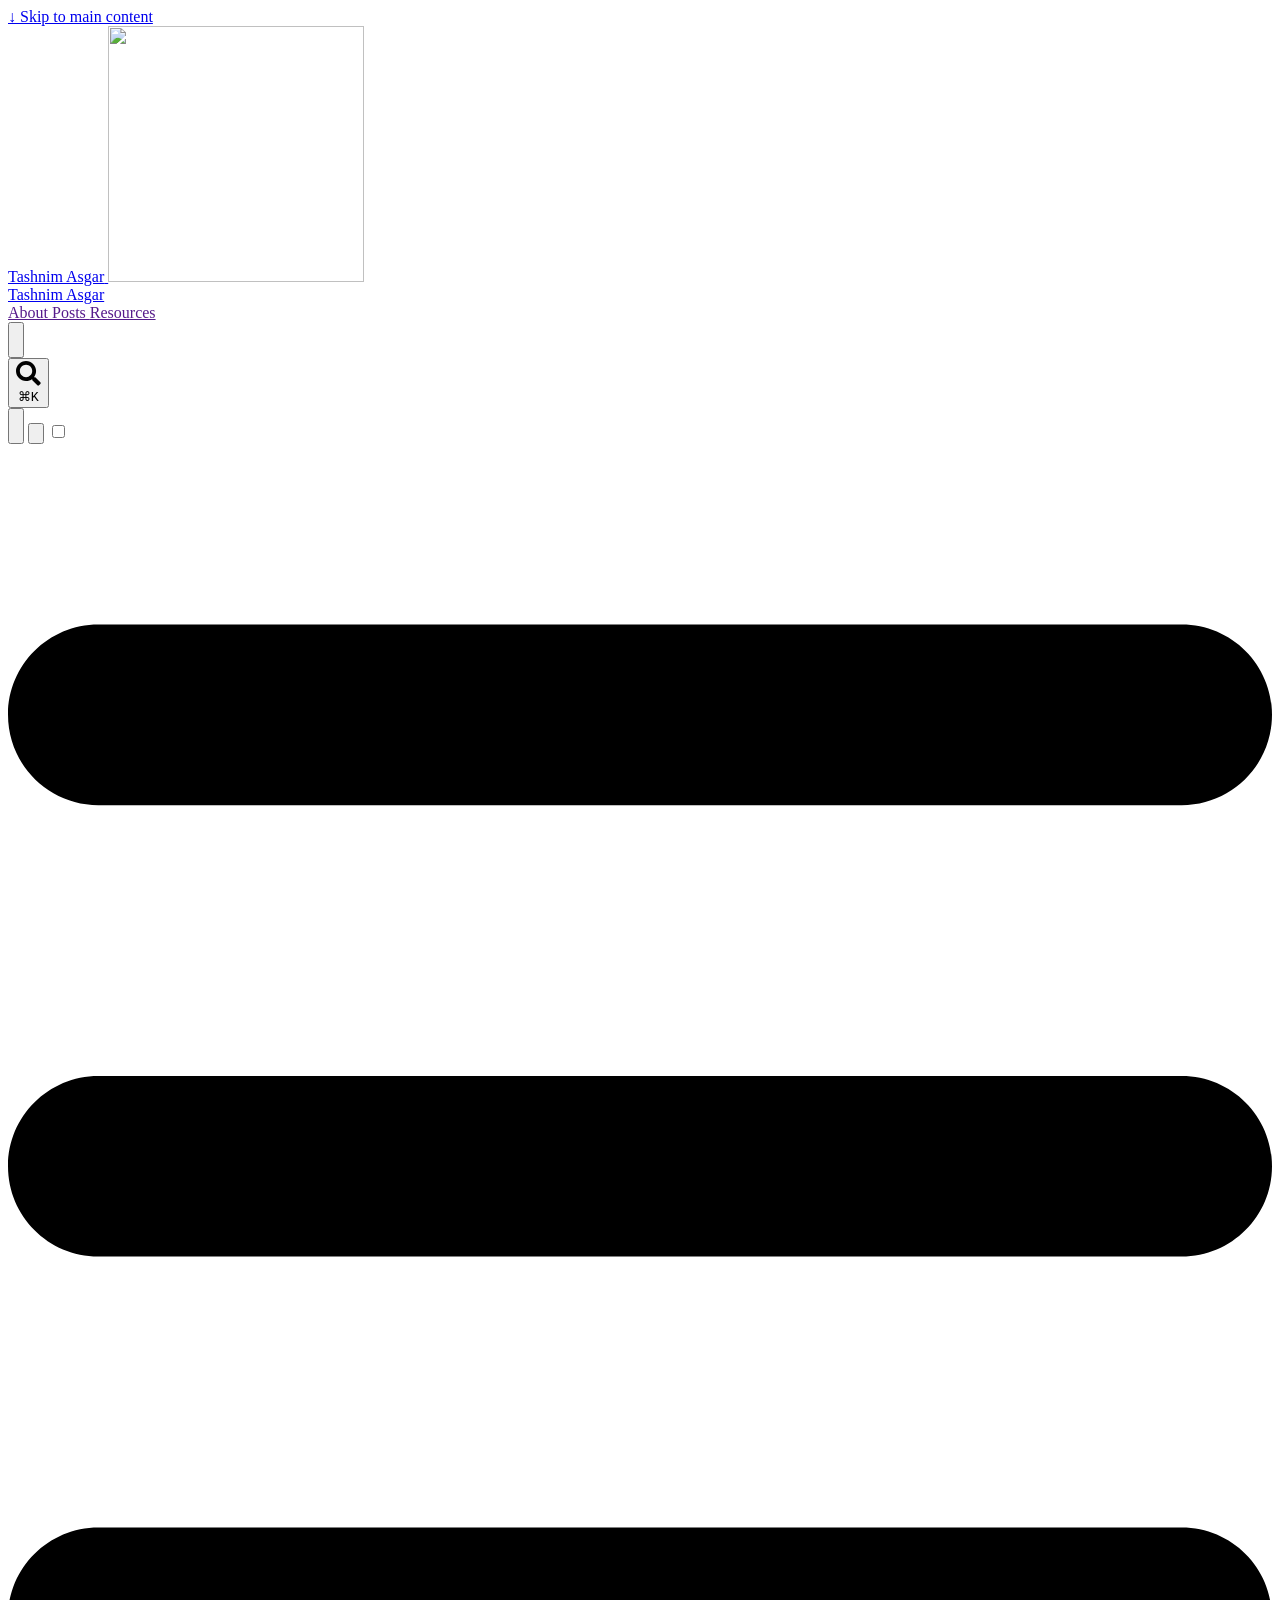
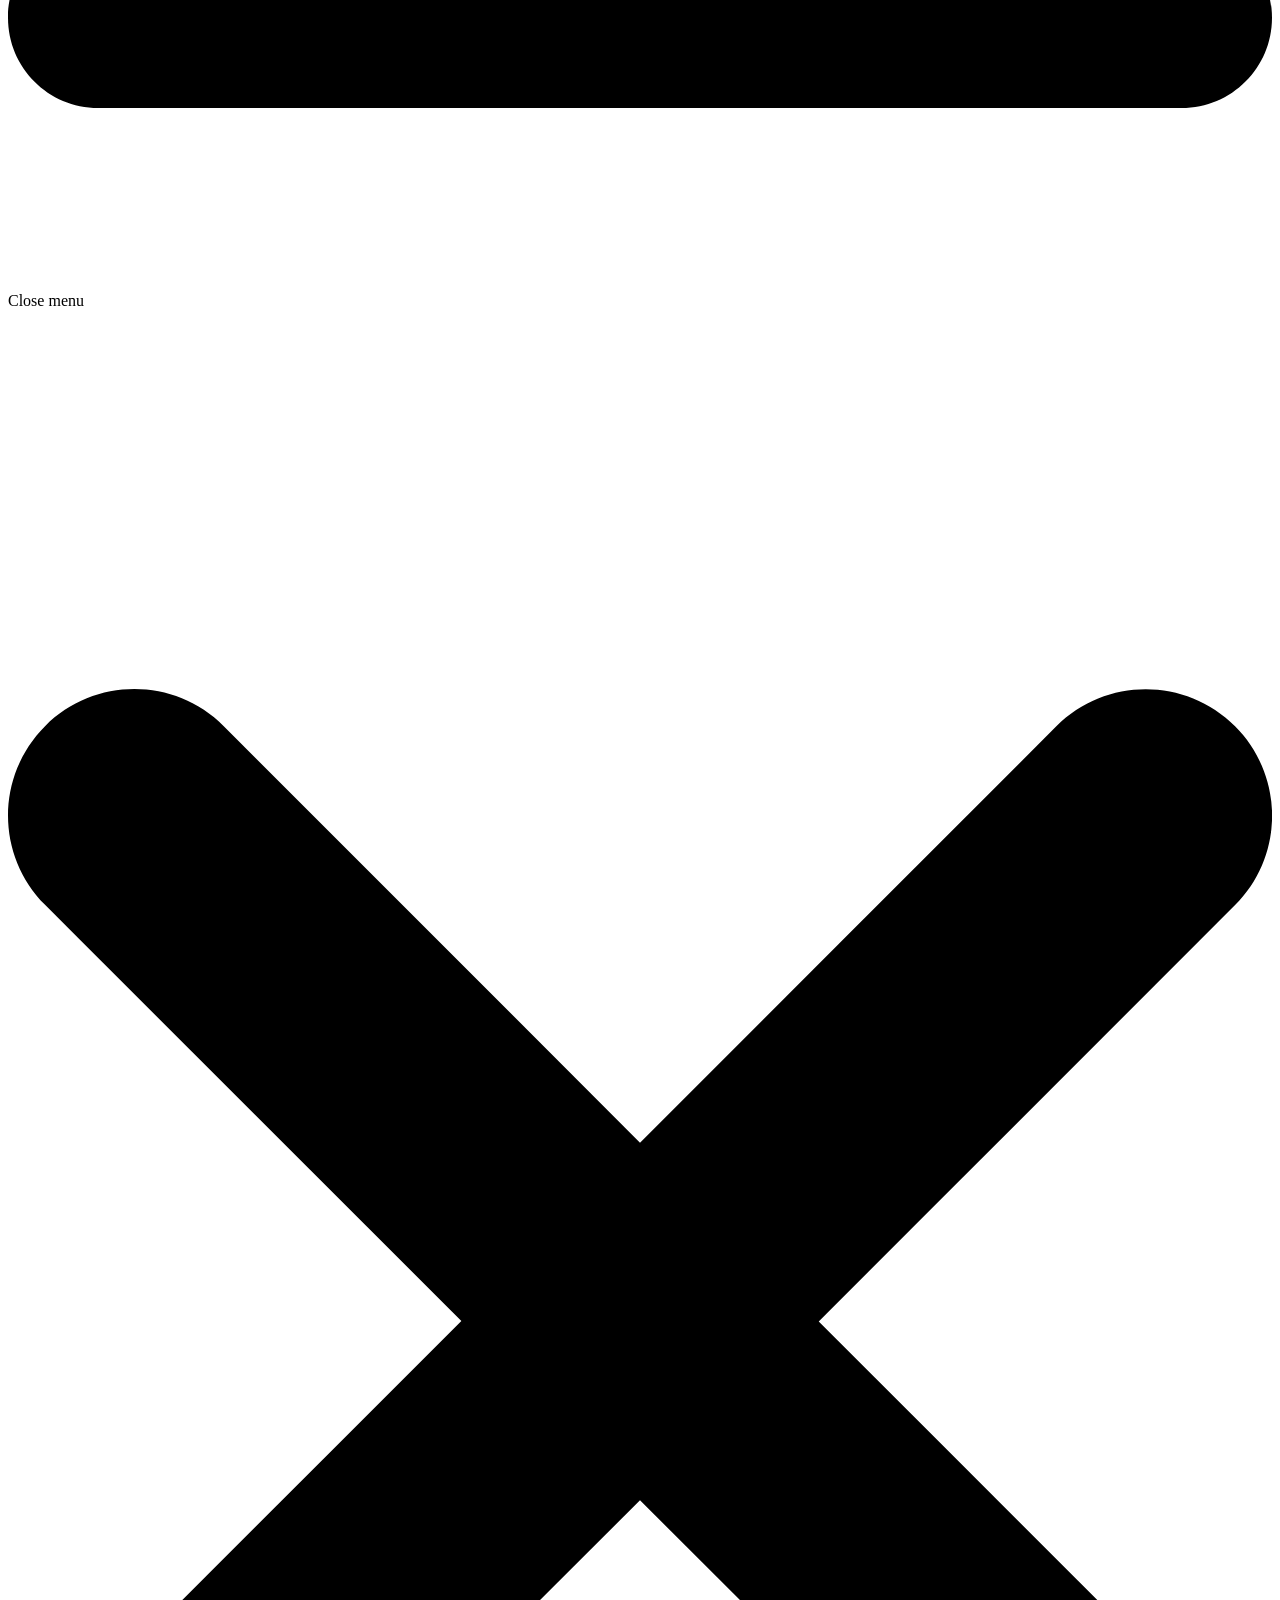
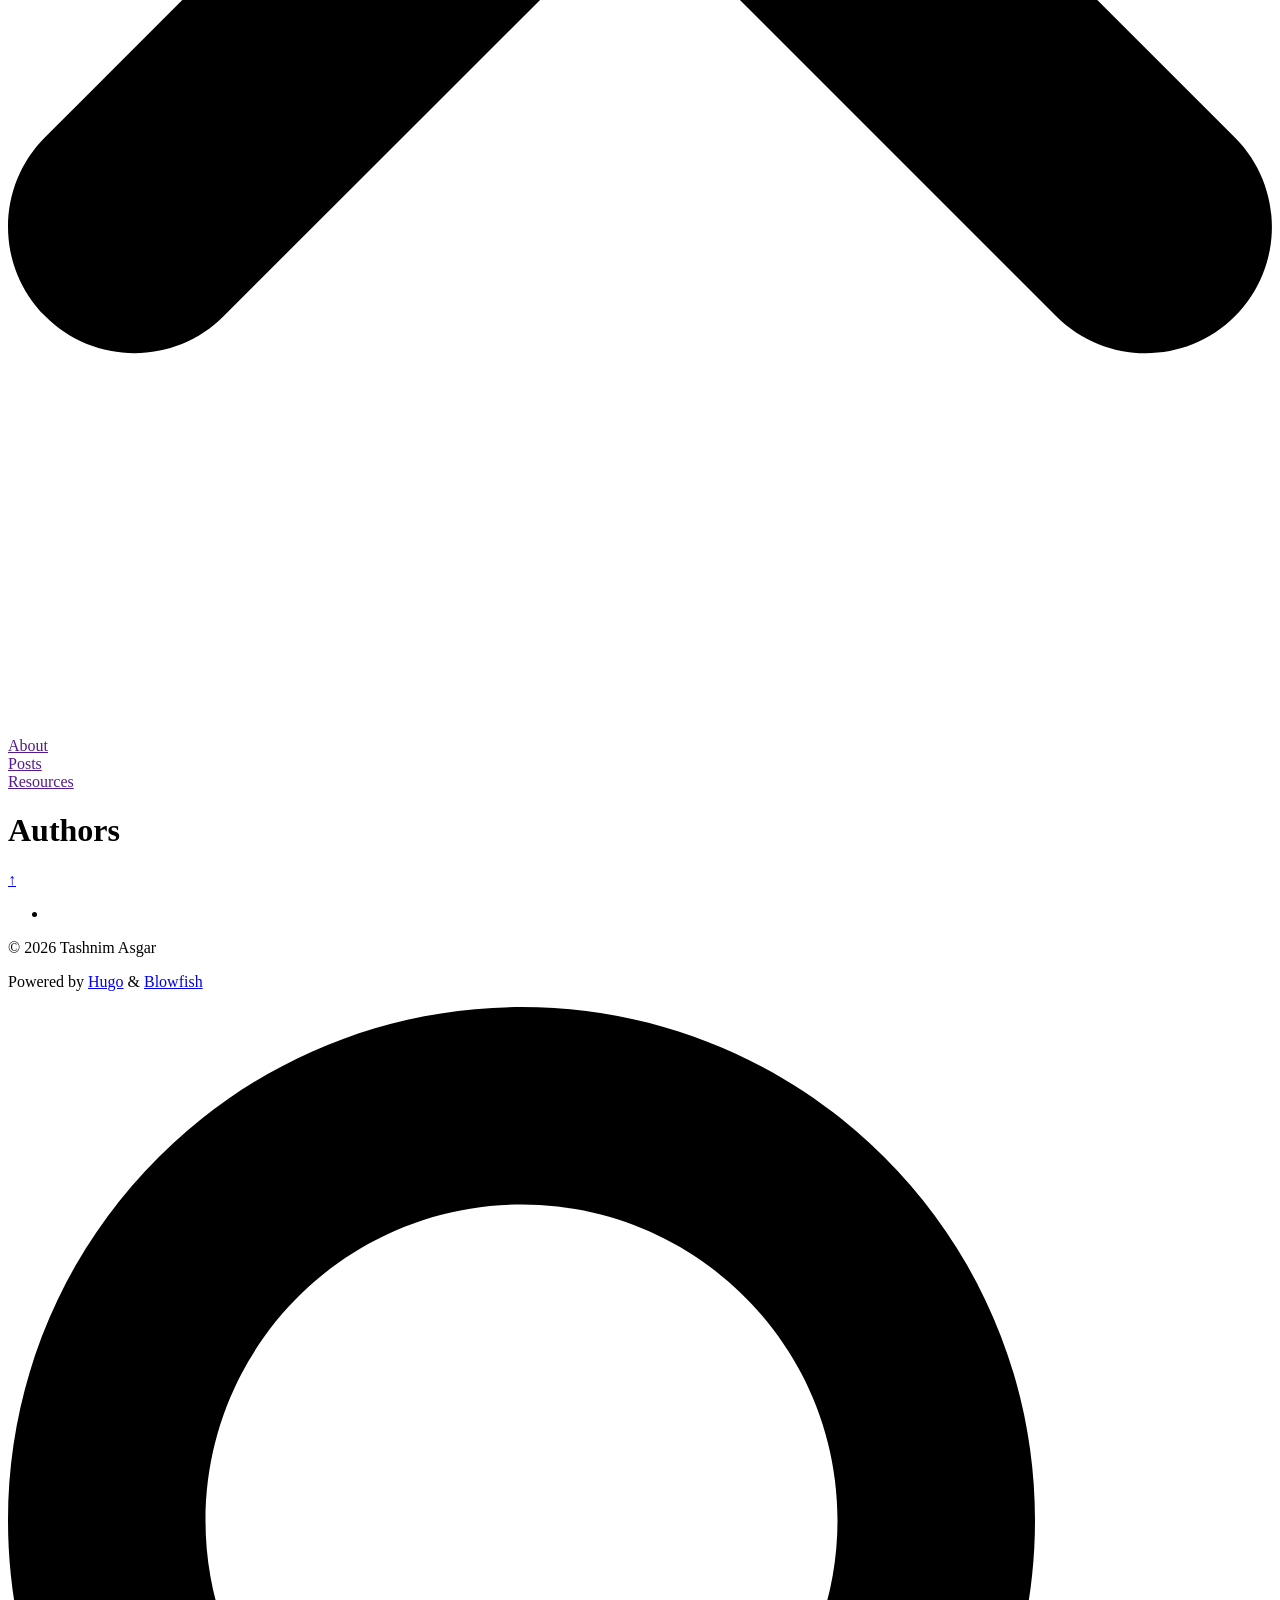
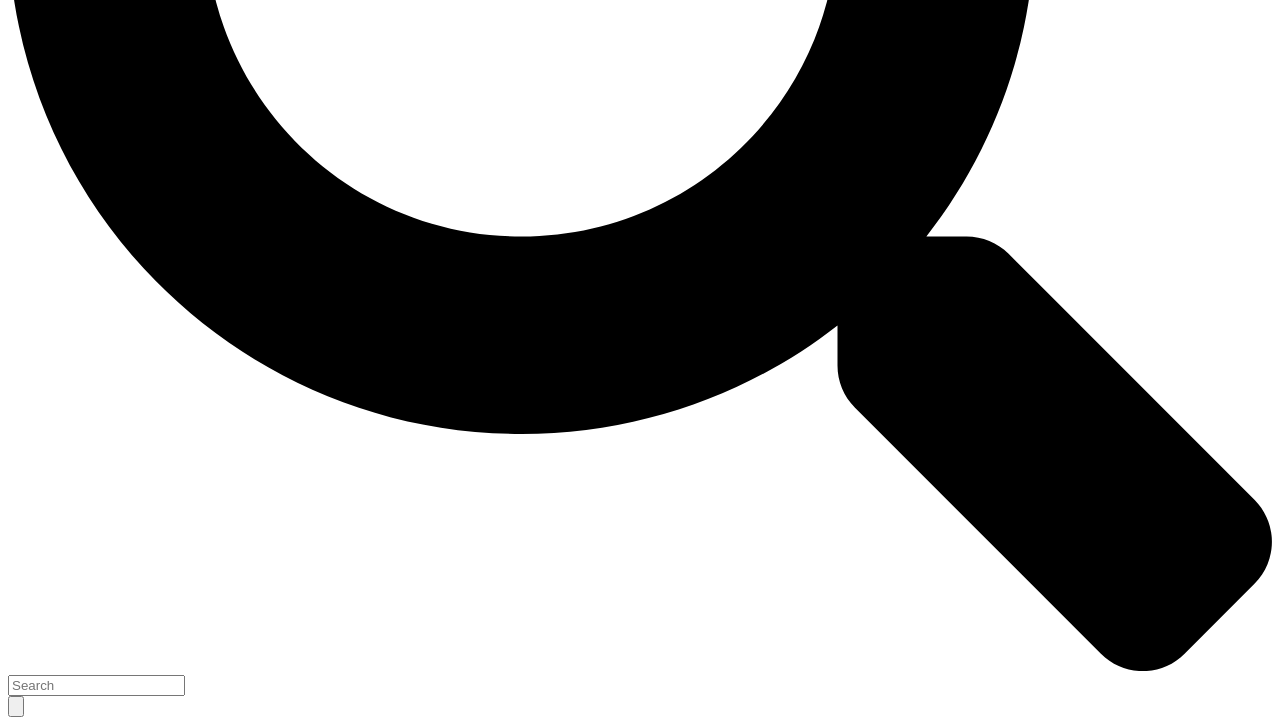
==== public/authors/index.html @ bffee52d "Initial setup of the site: www.asgar.net" ====
<!doctype html>
<html
  lang="en"
  dir="ltr"
  class="scroll-smooth"
  data-default-appearance="light"
  data-auto-appearance="true"><head><script src="/livereload.js?mindelay=10&amp;v=2&amp;port=57015&amp;path=livereload" data-no-instant defer></script>
  <meta charset="utf-8">
  
    <meta http-equiv="content-language" content="en">
  
  <meta name="viewport" content="width=device-width, initial-scale=1.0">
  <meta http-equiv="X-UA-Compatible" content="ie=edge">
  <meta name="theme-color">

  
  
    <title>Authors &middot; Tashnim Asgar</title>
    <meta name="title" content="Authors &middot; Tashnim Asgar">
  

  
  
  
  
  
    
  
    
  
    
  
  
  
  
  
  <link rel="canonical" href="http://localhost:57015/authors/">
  
  
    
      <link rel="alternate" type="application/rss+xml" href="/authors/index.xml" title="Tashnim Asgar" />
  
  

  
  
    <meta name="author" content="Tashnim Asgar">
  
  
    
      
        
          <link href="https://github.com/lanceterminal" rel="me">
        
      
    
      
        
          <link href="https://www.linkedin.com/in/asgartashnim/" rel="me">
        
      
    
  

  
  <meta property="og:url" content="http://localhost:57015/authors/">
	<meta property="og:site_name" content="Tashnim Asgar">
	<meta property="og:title" content="Authors">
	<meta property="og:locale" content="en">
	<meta property="og:type" content="website">

  
	<meta name="twitter:card" content="summary">
	<meta name="twitter:title" content="Authors">

  
  
  
  
    
      
    
  
    
      
    
  
    
      
    
  
  
    
  

  
  
  
  
  
  

  

  
  
  
  
  
  
  
  
    
  
  
  <link
    type="text/css"
    rel="stylesheet"
    href="/css/main.bundle.min.9705fbd34e595aa5274e5f8e52e8b6067548aed8d5662669c95bfb05ed75c7c3616eeee23680f94c25dbd37599c9695ac215e537a6da65b940dbf1d0e810a97f.css"
    integrity="sha512-lwX7005ZWqUnTl&#43;OUui2BnVIrtjVZiZpyVv7Be11x8Nhbu7iNoD5TCXb03WZyWlawhXlN6baZblA2/HQ6BCpfw==">

  
  
  <script
    type="text/javascript"
    src="/js/appearance.min.d827e5b204d6cf55af942671d033d723d22453bbcc5332941900f53371af2bad42c41400a52e4461f65d453514a3c016c0c5bbec10c9d6d4f7510bfa80bd69a8.js"
    integrity="sha512-2CflsgTWz1WvlCZx0DPXI9IkU7vMUzKUGQD1M3GvK61CxBQApS5EYfZdRTUUo8AWwMW77BDJ1tT3UQv6gL1pqA=="></script>
  


  
  
  
  
  
  
    
    <script defer src="/lib/zoom/zoom.min.umd.a527109b68c082a70f3697716dd72a9d5aa8b545cf800cecbbc7399f2ca6f6e0ce3e431f2062b48bbfa47c9ea42822714060bef309be073f49b9c0e30d318d7b.js" integrity="sha512-pScQm2jAgqcPNpdxbdcqnVqotUXPgAzsu8c5nyym9uDOPkMfIGK0i7&#43;kfJ6kKCJxQGC&#43;8wm&#43;Bz9JucDjDTGNew=="></script>
    
    <script defer src="/js/medium-zoom.67b71ecf7eecce38673a92244d1ffd93edb5f1aeedd12e725d0f67fe901828fa3562f6a6d64ad290b36b7d7034b8ea16e63486d75d957bcf6a2732923e5d46e6.js" integrity="sha512-Z7cez37szjhnOpIkTR/9k&#43;218a7t0S5yXQ9n/pAYKPo1Yvam1krSkLNrfXA0uOoW5jSG112Ve89qJzKSPl1G5g=="></script>
  
  
  
  

  
  
  
    
  
  
    
    
    
  
  
    
  
  
  
  
  
  
  
    
    <script
      defer
      type="text/javascript"
      id="script-bundle"
      src="/js/main.bundle.min.17b3d3bbe00602f12ed247330588c186dd330147642a44a8aca5159f5905a7a6e0a70abb06315b581aef2c4f6d0e4d4bac82dbc1b0916818b057f9ad42c4aae6.js"
      integrity="sha512-F7PTu&#43;AGAvEu0kczBYjBht0zAUdkKkSorKUVn1kFp6bgpwq7BjFbWBrvLE9tDk1LrILbwbCRaBiwV/mtQsSq5g=="
      data-copy="Copy"
      data-copied="Copied"></script>
  

  
  
























  

  

  

  

  













  
  
    <link rel="apple-touch-icon" sizes="180x180" href="/apple-touch-icon.png">
    <link rel="icon" type="image/png" sizes="32x32" href="/favicon-32x32.png">
    <link rel="icon" type="image/png" sizes="16x16" href="/favicon-16x16.png">
    <link rel="manifest" href="/site.webmanifest">
  

  
  <script type="application/ld+json">
  [{
    "@context": "https://schema.org",
    "@type": "Article",
    "articleSection": "Authors",
    "name": "Authors",
    "headline": "Authors",
    
    "inLanguage": "en",
    "url" : "http://localhost:57015/authors/",
    "author" : {
      "@type": "Person",
      "name": "Tashnim Asgar",
      "image": "http://localhost:57015/asgart.png",
      "sameAs": ["https://github.com/lanceterminal", "https://www.linkedin.com/in/asgartashnim/"]
    },
    
    
    
    
    
    
    
    
    "mainEntityOfPage": "http://localhost:57015/authors/",
    "wordCount":  0 
  }]
  </script>



  
  

  
  

  
  

  
  
</head>













  
    
  






  
  <body class="flex flex-col h-screen m-auto leading-7 max-w-7xl px-6 sm:px-14 md:px-24 lg:px-32 text-lg bg-neutral text-neutral-900 dark:bg-neutral-800 dark:text-neutral bf-scrollbar">
    <div id="the-top" class="absolute flex self-center">
      <a
        class="px-3 py-1 text-sm -translate-y-8 rounded-b-lg bg-primary-200 focus:translate-y-0 dark:bg-neutral-600"
        href="#main-content">
        <span class="font-bold text-primary-600 pe-2 dark:text-primary-400">&darr;</span>
        Skip to main content
      </a>
    </div>
    <header>
      
      
        <div class="min-h-32"></div>
<div class="fixed inset-x-0 top-3 z-100 px-3 sm:top-5 sm:px-6">
  <div
    class="relative mx-auto max-w-7xl rounded-2xl border border-neutral-200/80 shadow-lg shadow-neutral-900/5 dark:border-neutral-700/80 [&_img.logo]:max-h-10 [&_img.logo]:max-w-10">
    <div class="absolute inset-0 -z-10 rounded-2xl bg-neutral/60 backdrop-blur-xl dark:bg-neutral-800/60"></div>
    <div class="px-3">
      <div class="main-menu flex items-center w-full gap-2 p-1 pl-0">
  
    
    
      <div>
        <a href="/" class="flex">
          <span class="sr-only">Tashnim Asgar</span>
          
            <img
              src="/circle_A.png"
              width="256"
              height="256"
              class="logo max-h-20 max-w-20 object-scale-down object-left nozoom"
              alt="">
          
        </a>
      </div>
    
  
  
    <a href="/" class="text-base font-medium truncate min-w-0 shrink">
      Tashnim Asgar
    </a>
  
  <div class="flex items-center ms-auto">
    <div class="hidden md:flex">
      <nav aria-label="Main menu" class="flex items-center gap-x-5 h-12">
  
    
      
  
    <a
      href=""
      
      class="flex items-center bf-icon-color-hover"
      aria-label="About"
      title="">
      
      
        <span class="text-sm font-medium break-normal">
          About
        </span>
      
    </a>
  

    
      
  
    <a
      href=""
      
      class="flex items-center bf-icon-color-hover"
      aria-label="Posts"
      title="">
      
      
        <span class="text-sm font-medium break-normal">
          Posts
        </span>
      
    </a>
  

    
      
  
    <a
      href=""
      
      class="flex items-center bf-icon-color-hover"
      aria-label="Resources"
      title="">
      
      
        <span class="text-sm font-medium break-normal">
          Resources
        </span>
      
    </a>
  

    
      
  
    <a
      href=""
      
      class="flex items-center bf-icon-color-hover"
      
      title="">
      
      
    </a>
  

    
  

  

  

  
    <div class="flex items-center">
      <button
        id="appearance-switcher"
        aria-label="Switch to dark appearance"
        type="button"
        class="text-sm bf-icon-color-hover"
        title="Switch to dark appearance">
        <div class="flex items-center justify-center dark:hidden">
          <span class="relative block icon"><svg xmlns="http://www.w3.org/2000/svg" viewBox="0 0 512 512"><path fill="currentColor" d="M32 256c0-123.8 100.3-224 223.8-224c11.36 0 29.7 1.668 40.9 3.746c9.616 1.777 11.75 14.63 3.279 19.44C245 86.5 211.2 144.6 211.2 207.8c0 109.7 99.71 193 208.3 172.3c9.561-1.805 16.28 9.324 10.11 16.95C387.9 448.6 324.8 480 255.8 480C132.1 480 32 379.6 32 256z"/></svg>
</span>
        </div>
        <div class="items-center justify-center hidden dark:flex">
          <span class="relative block icon"><svg xmlns="http://www.w3.org/2000/svg" viewBox="0 0 512 512"><path fill="currentColor" d="M256 159.1c-53.02 0-95.1 42.98-95.1 95.1S202.1 351.1 256 351.1s95.1-42.98 95.1-95.1S309 159.1 256 159.1zM509.3 347L446.1 255.1l63.15-91.01c6.332-9.125 1.104-21.74-9.826-23.72l-109-19.7l-19.7-109c-1.975-10.93-14.59-16.16-23.72-9.824L256 65.89L164.1 2.736c-9.125-6.332-21.74-1.107-23.72 9.824L121.6 121.6L12.56 141.3C1.633 143.2-3.596 155.9 2.736 164.1L65.89 256l-63.15 91.01c-6.332 9.125-1.105 21.74 9.824 23.72l109 19.7l19.7 109c1.975 10.93 14.59 16.16 23.72 9.824L256 446.1l91.01 63.15c9.127 6.334 21.75 1.107 23.72-9.822l19.7-109l109-19.7C510.4 368.8 515.6 356.1 509.3 347zM256 383.1c-70.69 0-127.1-57.31-127.1-127.1c0-70.69 57.31-127.1 127.1-127.1s127.1 57.3 127.1 127.1C383.1 326.7 326.7 383.1 256 383.1z"/></svg>
</span>
        </div>
      </button>
    </div>
  

  
    <button
      id="search-button"
      aria-label="Search (/ or ⌘K)"
      class="flex items-center gap-2 rounded-lg border bf-border-color bf-border-color-hover bg-neutral-100/50 px-2 py-1 text-sm text-neutral-500 transition-colors hover:text-primary-600 dark:bg-neutral-800/50 dark:text-neutral-400 dark:hover:text-primary-400"
      title="Search (/ or ⌘K)">
      <span class="relative block icon"><svg aria-hidden="true" focusable="false" data-prefix="fas" data-icon="search" class="svg-inline--fa fa-search fa-w-16" role="img" xmlns="http://www.w3.org/2000/svg" viewBox="0 0 512 512"><path fill="currentColor" d="M505 442.7L405.3 343c-4.5-4.5-10.6-7-17-7H372c27.6-35.3 44-79.7 44-128C416 93.1 322.9 0 208 0S0 93.1 0 208s93.1 208 208 208c48.3 0 92.7-16.4 128-44v16.3c0 6.4 2.5 12.5 7 17l99.7 99.7c9.4 9.4 24.6 9.4 33.9 0l28.3-28.3c9.4-9.4 9.4-24.6.1-34zM208 336c-70.7 0-128-57.2-128-128 0-70.7 57.2-128 128-128 70.7 0 128 57.2 128 128 0 70.7-57.2 128-128 128z"/></svg>
</span>
      <kbd
        id="search-shortcut-hint"
        class="pointer-events-none font-sans text-xs text-neutral-500 dark:text-neutral-400"
        aria-hidden="true">
        ⌘K
      </kbd>
    </button>
  
</nav>



    </div>
    <div class="flex md:hidden">
      
<div class="mobile-header-row relative flex items-center h-14 gap-4">
  

  
    <button
      id="appearance-switcher-mobile"
      type="button"
      aria-label="Switch to dark appearance"
      title="Switch to dark appearance"
      class="flex items-center justify-center text-neutral-900 hover:text-primary-600 dark:text-neutral-200 dark:hover:text-primary-400">
      <div class="dark:hidden">
        <span class="relative block icon"><svg xmlns="http://www.w3.org/2000/svg" viewBox="0 0 512 512"><path fill="currentColor" d="M32 256c0-123.8 100.3-224 223.8-224c11.36 0 29.7 1.668 40.9 3.746c9.616 1.777 11.75 14.63 3.279 19.44C245 86.5 211.2 144.6 211.2 207.8c0 109.7 99.71 193 208.3 172.3c9.561-1.805 16.28 9.324 10.11 16.95C387.9 448.6 324.8 480 255.8 480C132.1 480 32 379.6 32 256z"/></svg>
</span>
      </div>
      <div class="hidden dark:block">
        <span class="relative block icon"><svg xmlns="http://www.w3.org/2000/svg" viewBox="0 0 512 512"><path fill="currentColor" d="M256 159.1c-53.02 0-95.1 42.98-95.1 95.1S202.1 351.1 256 351.1s95.1-42.98 95.1-95.1S309 159.1 256 159.1zM509.3 347L446.1 255.1l63.15-91.01c6.332-9.125 1.104-21.74-9.826-23.72l-109-19.7l-19.7-109c-1.975-10.93-14.59-16.16-23.72-9.824L256 65.89L164.1 2.736c-9.125-6.332-21.74-1.107-23.72 9.824L121.6 121.6L12.56 141.3C1.633 143.2-3.596 155.9 2.736 164.1L65.89 256l-63.15 91.01c-6.332 9.125-1.105 21.74 9.824 23.72l109 19.7l19.7 109c1.975 10.93 14.59 16.16 23.72 9.824L256 446.1l91.01 63.15c9.127 6.334 21.75 1.107 23.72-9.822l19.7-109l109-19.7C510.4 368.8 515.6 356.1 509.3 347zM256 383.1c-70.69 0-127.1-57.31-127.1-127.1c0-70.69 57.31-127.1 127.1-127.1s127.1 57.3 127.1 127.1C383.1 326.7 326.7 383.1 256 383.1z"/></svg>
</span>
      </div>
    </button>
  

  
    <button
      id="search-button-mobile"
      aria-label="Search (/ or ⌘K)"
      class="flex items-center justify-center bf-icon-color-hover"
      title="Search (/ or ⌘K)">
      <span class="relative block icon"><svg aria-hidden="true" focusable="false" data-prefix="fas" data-icon="search" class="svg-inline--fa fa-search fa-w-16" role="img" xmlns="http://www.w3.org/2000/svg" viewBox="0 0 512 512"><path fill="currentColor" d="M505 442.7L405.3 343c-4.5-4.5-10.6-7-17-7H372c27.6-35.3 44-79.7 44-128C416 93.1 322.9 0 208 0S0 93.1 0 208s93.1 208 208 208c48.3 0 92.7-16.4 128-44v16.3c0 6.4 2.5 12.5 7 17l99.7 99.7c9.4 9.4 24.6 9.4 33.9 0l28.3-28.3c9.4-9.4 9.4-24.6.1-34zM208 336c-70.7 0-128-57.2-128-128 0-70.7 57.2-128 128-128 70.7 0 128 57.2 128 128 0 70.7-57.2 128-128 128z"/></svg>
</span>
    </button>
  

  
    <input type="checkbox" id="mobile-menu-toggle" autocomplete="off" class="hidden peer">
    <label
      for="mobile-menu-toggle"
      tabindex="0"
      role="button"
      aria-expanded="false"
      aria-controls="mobile-menu-dialog"
      aria-label="Main menu"
      class="flex items-center justify-center cursor-pointer bf-icon-color-hover">
      <span class="relative block icon"><svg xmlns="http://www.w3.org/2000/svg" viewBox="0 0 448 512"><path fill="currentColor" d="M0 96C0 78.33 14.33 64 32 64H416C433.7 64 448 78.33 448 96C448 113.7 433.7 128 416 128H32C14.33 128 0 113.7 0 96zM0 256C0 238.3 14.33 224 32 224H416C433.7 224 448 238.3 448 256C448 273.7 433.7 288 416 288H32C14.33 288 0 273.7 0 256zM416 448H32C14.33 448 0 433.7 0 416C0 398.3 14.33 384 32 384H416C433.7 384 448 398.3 448 416C448 433.7 433.7 448 416 448z"/></svg>
</span>
    </label>

    <div
      id="mobile-menu-dialog"
      role="dialog"
      aria-modal="true"
      aria-label="Main menu"
      style="scrollbar-gutter: stable;"
      class="z-50 invisible overflow-y-auto opacity-0 transition-[opacity,visibility] duration-300 peer-checked:visible peer-checked:opacity-100
      
        mobile-menu-style-dropdown absolute end-0 top-[calc(100%+0.75rem)] z-10 w-[min(22rem,calc(100vw-1.5rem))] rounded-2xl border border-neutral-200/80 bg-neutral/95 p-5 shadow-2xl shadow-neutral-900/20 dark:border-neutral-700/80 dark:bg-neutral-800/95
      
      bf-scrollbar">
      <label
        for="mobile-menu-toggle"
        tabindex="0"
        role="button"
        aria-expanded="false"
        aria-controls="mobile-menu-dialog"
        class="absolute end-3 top-3 h-10 w-10 rounded-xl flex items-center justify-center cursor-pointer select-none bf-icon-color-hover border bf-border-color bf-border-color-hover bg-neutral-50 dark:bg-neutral-900">
        <span class="sr-only">Close menu</span>
        <span class="relative block icon"><svg xmlns="http://www.w3.org/2000/svg" viewBox="0 0 320 512"><path fill="currentColor" d="M310.6 361.4c12.5 12.5 12.5 32.75 0 45.25C304.4 412.9 296.2 416 288 416s-16.38-3.125-22.62-9.375L160 301.3L54.63 406.6C48.38 412.9 40.19 416 32 416S15.63 412.9 9.375 406.6c-12.5-12.5-12.5-32.75 0-45.25l105.4-105.4L9.375 150.6c-12.5-12.5-12.5-32.75 0-45.25s32.75-12.5 45.25 0L160 210.8l105.4-105.4c12.5-12.5 32.75-12.5 45.25 0s12.5 32.75 0 45.25l-105.4 105.4L310.6 361.4z"/></svg>
</span>
      </label>
      <nav
        aria-label="Mobile menu"
        class="mt-10 space-y-3">
        
  
    
    <div class="px-2">
      <div class="flex items-center gap-4">
        <a
          href=""
          aria-label="About"
          
          class="flex grow items-center gap-4 group bf-icon-color-hover text-neutral-700 dark:text-neutral-200">
          
          <span title="" class="text-2xl font-bold tracking-tight">
            About
          </span>
        </a>
        
      </div>

      
    </div>
  
    
    <div class="px-2">
      <div class="flex items-center gap-4">
        <a
          href=""
          aria-label="Posts"
          
          class="flex grow items-center gap-4 group bf-icon-color-hover text-neutral-700 dark:text-neutral-200">
          
          <span title="" class="text-2xl font-bold tracking-tight">
            Posts
          </span>
        </a>
        
      </div>

      
    </div>
  
    
    <div class="px-2">
      <div class="flex items-center gap-4">
        <a
          href=""
          aria-label="Resources"
          
          class="flex grow items-center gap-4 group bf-icon-color-hover text-neutral-700 dark:text-neutral-200">
          
          <span title="" class="text-2xl font-bold tracking-tight">
            Resources
          </span>
        </a>
        
      </div>

      
    </div>
  
    
    <div class="px-2">
      <div class="flex items-center gap-4">
        <a
          href=""
          
          
          class="flex grow items-center gap-4 group bf-icon-color-hover text-neutral-700 dark:text-neutral-200">
          
          <span title="" class="text-2xl font-bold tracking-tight">
            
          </span>
        </a>
        
      </div>

      
    </div>
  

        
  

        
  

      </nav>
    </div>
  
</div>







    </div>
  </div>
</div>





    </div>
  </div>
</div>

      
    </header>
    <div class="relative flex flex-col grow">
      <main id="main-content" class="grow">
        
  
  
  <header class="mt-5">
    
    <h1 class="mt-5 text-4xl font-extrabold text-neutral-900 dark:text-neutral">Authors</h1>
    <div class="mt-1 mb-2 text-base text-neutral-500 dark:text-neutral-400 print:hidden">
      





  
  



  

  

  

  

  


  <div class="flex flex-row flex-wrap items-center">
    
    
  </div>


    </div>
  </header>
  

  

    <section class="mt-6 flex max-w-prose flex-wrap gap-2">
      
    </section>
  

        


  






<div
  id="scroll-to-top"
  class="fixed bottom-6 end-6 z-50 transform translate-y-4 opacity-0 duration-200">
  <a
    href="#the-top"
    class="pointer-events-auto flex h-12 w-12 items-center justify-center rounded-full bg-neutral/50 text-xl text-neutral-700 hover:text-primary-600 dark:bg-neutral-800/50 dark:text-neutral dark:hover:text-primary-400"
    aria-label="Scroll to top"
    title="Scroll to top">
    &uarr;
  </a>
</div>

      </main><footer id="site-footer" class="py-10 print:hidden">
  
  
    
      
      
        
      
      
      
      
      <nav aria-label="Footer menu" class="flex flex-row pb-4 text-base font-medium text-neutral-500 dark:text-neutral-400 overflow-x-auto py-2">
        <ul class="flex list-none flex-row">
          
            <li class=" flex mb-1 text-end sm:mb-0 sm:me-7 sm:last:me-0 me-4">
              <a
                class="decoration-primary-500 hover:underline hover:decoration-2 hover:underline-offset-2 flex items-center"
                href=""
                title="">
                
                
              </a>
            </li>
          
        </ul>
      </nav>
    
  
  <div class="flex items-center justify-between">
    
    
      <p class="text-sm text-neutral-500 dark:text-neutral-400">
          &copy;
          2026
          Tashnim Asgar
      </p>
    

    
    
      <p class="text-xs text-neutral-500 dark:text-neutral-400">
        
        
        Powered by <a class="hover:underline hover:decoration-primary-400 hover:text-primary-500"
          href="https://gohugo.io/" target="_blank" rel="noopener noreferrer">Hugo</a> &amp; <a class="hover:underline hover:decoration-primary-400 hover:text-primary-500"
          href="https://blowfish.page/" target="_blank" rel="noopener noreferrer">Blowfish</a>
      </p>
    
  </div>
  
  
</footer>
<div
  id="search-wrapper"
  role="dialog"
  aria-modal="true"
  aria-label="Search"
  class="invisible fixed inset-0 flex h-screen w-screen cursor-default flex-col bg-neutral-500/50 p-4 backdrop-blur-sm dark:bg-neutral-900/50 sm:p-6 md:p-[10vh] lg:p-[12vh] z-500"
  data-url="/">
  <div
    id="search-modal"
    class="flex flex-col w-full max-w-3xl min-h-0 mx-auto border rounded-md shadow-lg top-20 border-neutral-200 bg-neutral dark:border-neutral-700 dark:bg-neutral-800">
    <header class="relative z-10 flex items-center justify-between flex-none px-2">
      <form class="flex items-center flex-auto min-w-0">
        <div class="flex items-center justify-center w-8 h-8 text-neutral-400">
          <span class="relative block icon"><svg aria-hidden="true" focusable="false" data-prefix="fas" data-icon="search" class="svg-inline--fa fa-search fa-w-16" role="img" xmlns="http://www.w3.org/2000/svg" viewBox="0 0 512 512"><path fill="currentColor" d="M505 442.7L405.3 343c-4.5-4.5-10.6-7-17-7H372c27.6-35.3 44-79.7 44-128C416 93.1 322.9 0 208 0S0 93.1 0 208s93.1 208 208 208c48.3 0 92.7-16.4 128-44v16.3c0 6.4 2.5 12.5 7 17l99.7 99.7c9.4 9.4 24.6 9.4 33.9 0l28.3-28.3c9.4-9.4 9.4-24.6.1-34zM208 336c-70.7 0-128-57.2-128-128 0-70.7 57.2-128 128-128 70.7 0 128 57.2 128 128 0 70.7-57.2 128-128 128z"/></svg>
</span>
        </div>
        <input
          type="search"
          id="search-query"
          aria-label="Search"
          class="flex flex-auto h-12 mx-1 bg-transparent appearance-none focus:outline-dotted focus:outline-2 focus:outline-transparent"
          placeholder="Search"
          tabindex="0">
      </form>
      <button
        id="close-search-button"
        class="flex items-center justify-center w-8 h-8 text-neutral-700 hover:text-primary-600 dark:text-neutral dark:hover:text-primary-400"
        title="Close (Esc)">
        <span class="relative block icon"><svg xmlns="http://www.w3.org/2000/svg" viewBox="0 0 320 512"><path fill="currentColor" d="M310.6 361.4c12.5 12.5 12.5 32.75 0 45.25C304.4 412.9 296.2 416 288 416s-16.38-3.125-22.62-9.375L160 301.3L54.63 406.6C48.38 412.9 40.19 416 32 416S15.63 412.9 9.375 406.6c-12.5-12.5-12.5-32.75 0-45.25l105.4-105.4L9.375 150.6c-12.5-12.5-12.5-32.75 0-45.25s32.75-12.5 45.25 0L160 210.8l105.4-105.4c12.5-12.5 32.75-12.5 45.25 0s12.5 32.75 0 45.25l-105.4 105.4L310.6 361.4z"/></svg>
</span>
      </button>
    </header>
    <section class="flex-auto px-2 overflow-auto">
      <ul id="search-results">
        
      </ul>
    </section>
  </div>
</div>

    </div>
    
    
  </body>
  
</html>
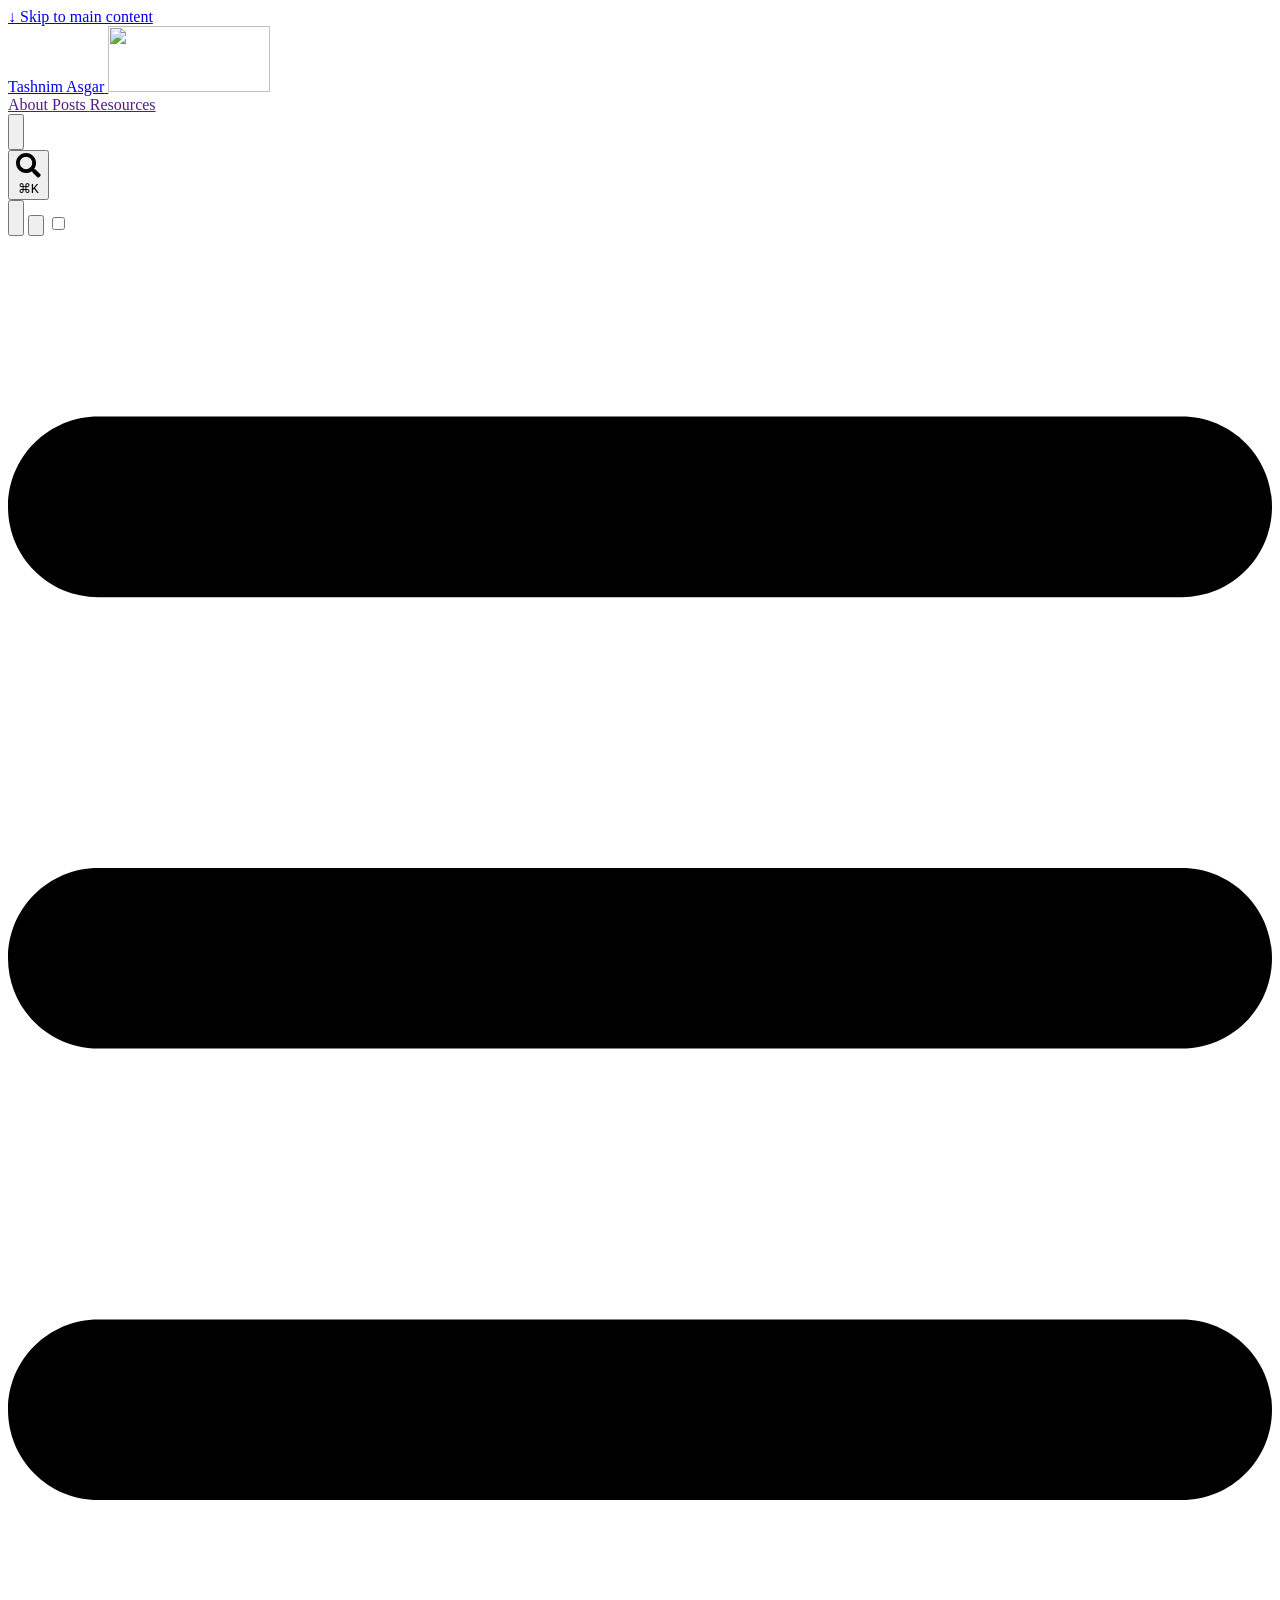
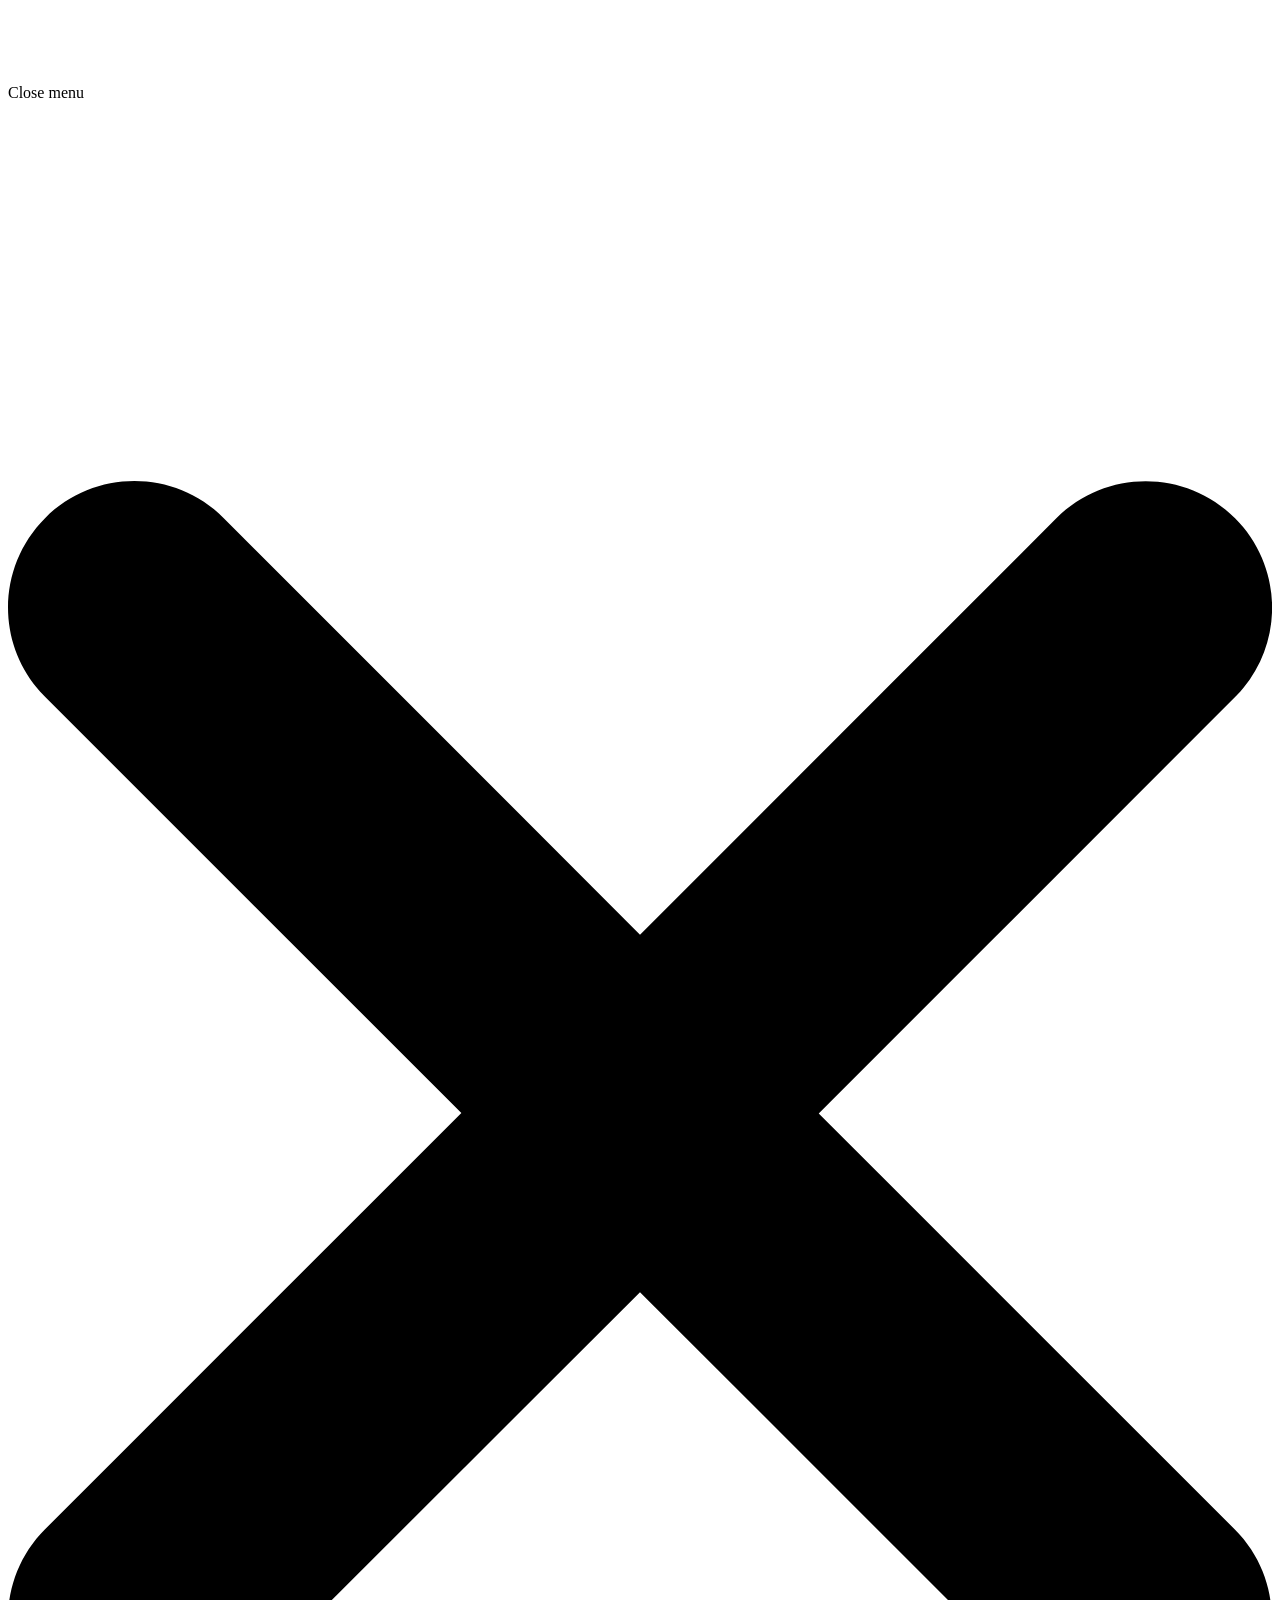
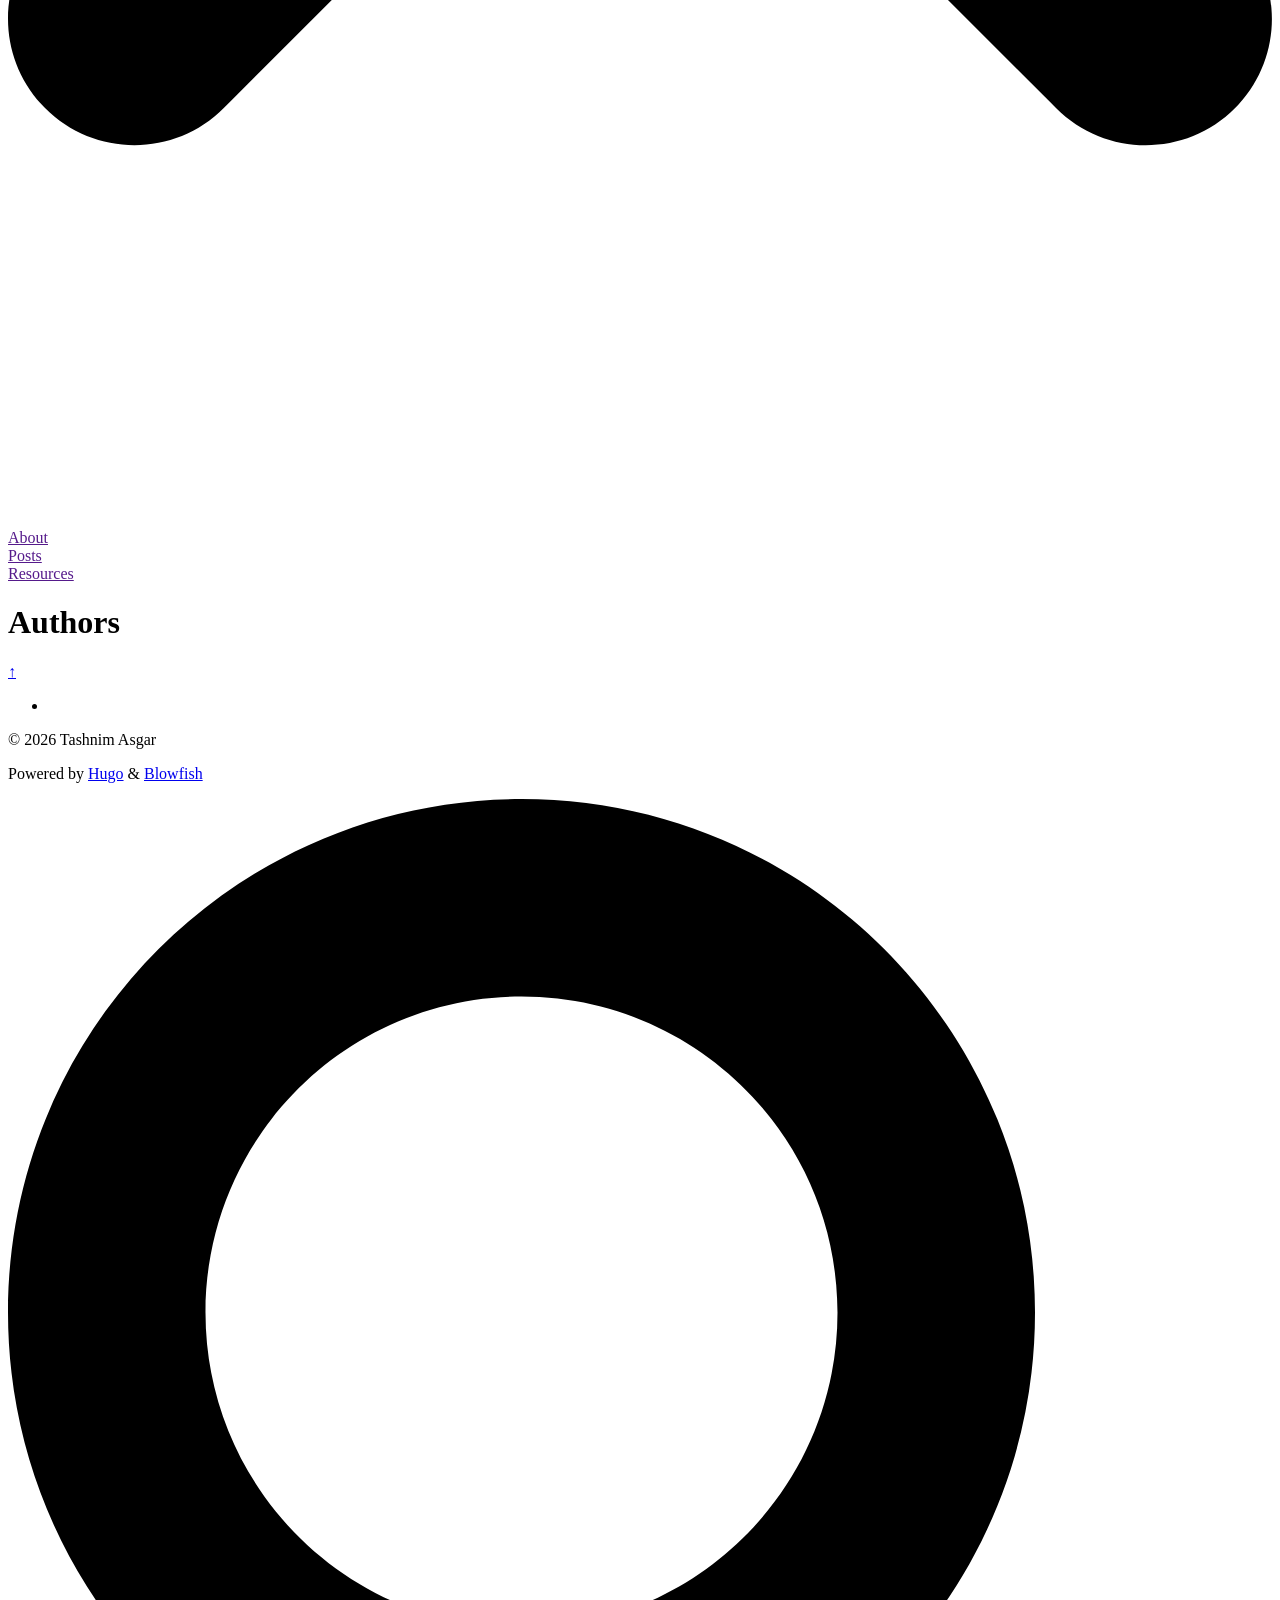
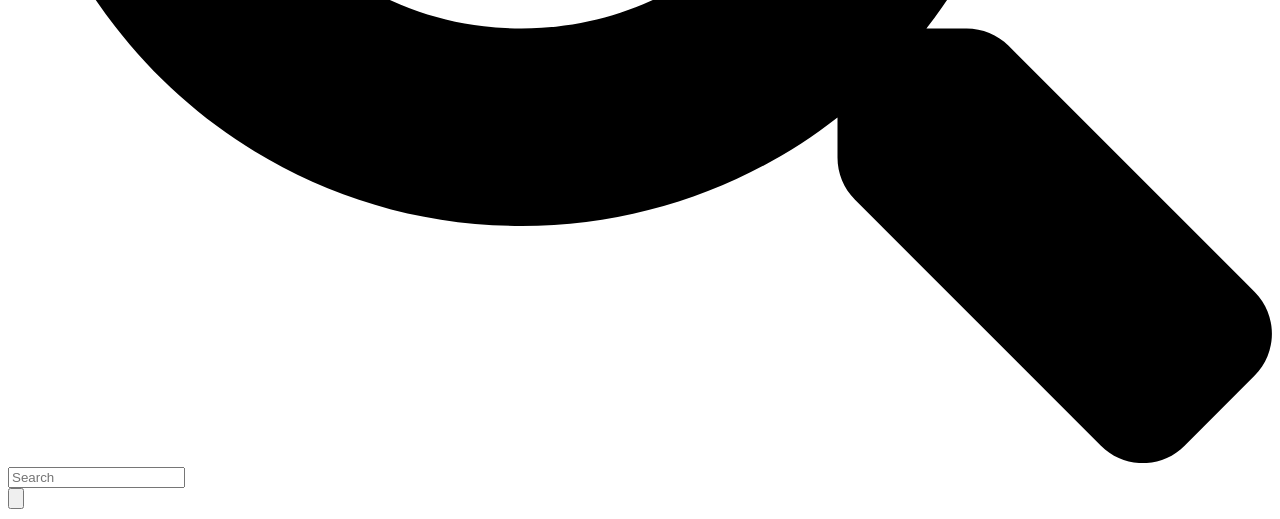
==== commit 7e4488d3: "Swap header logo to the ASGAR wordmark, drop header title text Point logo/secondaryLogo at assets/as" ====
--- a/public/authors/index.html
+++ b/public/authors/index.html
@@ -1,811 +1,19 @@
-<!doctype html>
-<html
-  lang="en"
-  dir="ltr"
-  class="scroll-smooth"
-  data-default-appearance="light"
-  data-auto-appearance="true"><head><script src="/livereload.js?mindelay=10&amp;v=2&amp;port=57015&amp;path=livereload" data-no-instant defer></script>
-  <meta charset="utf-8">
-  
-    <meta http-equiv="content-language" content="en">
-  
-  <meta name="viewport" content="width=device-width, initial-scale=1.0">
-  <meta http-equiv="X-UA-Compatible" content="ie=edge">
-  <meta name="theme-color">
-
-  
-  
-    <title>Authors &middot; Tashnim Asgar</title>
-    <meta name="title" content="Authors &middot; Tashnim Asgar">
-  
-
-  
-  
-  
-  
-  
-    
-  
-    
-  
-    
-  
-  
-  
-  
-  
-  <link rel="canonical" href="http://localhost:57015/authors/">
-  
-  
-    
-      <link rel="alternate" type="application/rss+xml" href="/authors/index.xml" title="Tashnim Asgar" />
-  
-  
-
-  
-  
-    <meta name="author" content="Tashnim Asgar">
-  
-  
-    
-      
-        
-          <link href="https://github.com/lanceterminal" rel="me">
-        
-      
-    
-      
-        
-          <link href="https://www.linkedin.com/in/asgartashnim/" rel="me">
-        
-      
-    
-  
-
-  
-  <meta property="og:url" content="http://localhost:57015/authors/">
-	<meta property="og:site_name" content="Tashnim Asgar">
-	<meta property="og:title" content="Authors">
-	<meta property="og:locale" content="en">
-	<meta property="og:type" content="website">
-
-  
-	<meta name="twitter:card" content="summary">
-	<meta name="twitter:title" content="Authors">
-
-  
-  
-  
-  
-    
-      
-    
-  
-    
-      
-    
-  
-    
-      
-    
-  
-  
-    
-  
-
-  
-  
-  
-  
-  
-  
-
-  
-
-  
-  
-  
-  
-  
-  
-  
-  
-    
-  
-  
-  <link
-    type="text/css"
-    rel="stylesheet"
-    href="/css/main.bundle.min.9705fbd34e595aa5274e5f8e52e8b6067548aed8d5662669c95bfb05ed75c7c3616eeee23680f94c25dbd37599c9695ac215e537a6da65b940dbf1d0e810a97f.css"
-    integrity="sha512-lwX7005ZWqUnTl&#43;OUui2BnVIrtjVZiZpyVv7Be11x8Nhbu7iNoD5TCXb03WZyWlawhXlN6baZblA2/HQ6BCpfw==">
-
-  
-  
-  <script
-    type="text/javascript"
-    src="/js/appearance.min.d827e5b204d6cf55af942671d033d723d22453bbcc5332941900f53371af2bad42c41400a52e4461f65d453514a3c016c0c5bbec10c9d6d4f7510bfa80bd69a8.js"
-    integrity="sha512-2CflsgTWz1WvlCZx0DPXI9IkU7vMUzKUGQD1M3GvK61CxBQApS5EYfZdRTUUo8AWwMW77BDJ1tT3UQv6gL1pqA=="></script>
-  
-
-
-  
-  
-  
-  
-  
-  
-    
-    <script defer src="/lib/zoom/zoom.min.umd.a527109b68c082a70f3697716dd72a9d5aa8b545cf800cecbbc7399f2ca6f6e0ce3e431f2062b48bbfa47c9ea42822714060bef309be073f49b9c0e30d318d7b.js" integrity="sha512-pScQm2jAgqcPNpdxbdcqnVqotUXPgAzsu8c5nyym9uDOPkMfIGK0i7&#43;kfJ6kKCJxQGC&#43;8wm&#43;Bz9JucDjDTGNew=="></script>
-    
-    <script defer src="/js/medium-zoom.67b71ecf7eecce38673a92244d1ffd93edb5f1aeedd12e725d0f67fe901828fa3562f6a6d64ad290b36b7d7034b8ea16e63486d75d957bcf6a2732923e5d46e6.js" integrity="sha512-Z7cez37szjhnOpIkTR/9k&#43;218a7t0S5yXQ9n/pAYKPo1Yvam1krSkLNrfXA0uOoW5jSG112Ve89qJzKSPl1G5g=="></script>
-  
-  
-  
-  
-
-  
-  
-  
-    
-  
-  
-    
-    
-    
-  
-  
-    
-  
-  
-  
-  
-  
-  
-  
-    
-    <script
-      defer
-      type="text/javascript"
-      id="script-bundle"
-      src="/js/main.bundle.min.17b3d3bbe00602f12ed247330588c186dd330147642a44a8aca5159f5905a7a6e0a70abb06315b581aef2c4f6d0e4d4bac82dbc1b0916818b057f9ad42c4aae6.js"
-      integrity="sha512-F7PTu&#43;AGAvEu0kczBYjBht0zAUdkKkSorKUVn1kFp6bgpwq7BjFbWBrvLE9tDk1LrILbwbCRaBiwV/mtQsSq5g=="
-      data-copy="Copy"
-      data-copied="Copied"></script>
-  
-
-  
-  
-
-
-
-
-
-
-
-
-
-
-
-
-
-
-
-
-
-
-
-
-
-
-
-
-  
-
-  
-
-  
-
-  
-
-  
-
-
-
-
-
-
-
-
-
-
-
-
-
-  
-  
-    <link rel="apple-touch-icon" sizes="180x180" href="/apple-touch-icon.png">
-    <link rel="icon" type="image/png" sizes="32x32" href="/favicon-32x32.png">
-    <link rel="icon" type="image/png" sizes="16x16" href="/favicon-16x16.png">
-    <link rel="manifest" href="/site.webmanifest">
-  
-
-  
-  <script type="application/ld+json">
-  [{
-    "@context": "https://schema.org",
-    "@type": "Article",
-    "articleSection": "Authors",
-    "name": "Authors",
-    "headline": "Authors",
-    
-    "inLanguage": "en",
-    "url" : "http://localhost:57015/authors/",
-    "author" : {
-      "@type": "Person",
-      "name": "Tashnim Asgar",
-      "image": "http://localhost:57015/asgart.png",
-      "sameAs": ["https://github.com/lanceterminal", "https://www.linkedin.com/in/asgartashnim/"]
-    },
-    
-    
-    
-    
-    
-    
-    
-    
-    "mainEntityOfPage": "http://localhost:57015/authors/",
-    "wordCount":  0 
-  }]
-  </script>
-
-
-
-  
-  
-
-  
-  
-
-  
-  
-
-  
-  
-</head>
-
-
-
-
-
-
-
-
-
-
-
-
-
-  
-    
-  
-
-
-
-
-
-
-  
-  <body class="flex flex-col h-screen m-auto leading-7 max-w-7xl px-6 sm:px-14 md:px-24 lg:px-32 text-lg bg-neutral text-neutral-900 dark:bg-neutral-800 dark:text-neutral bf-scrollbar">
-    <div id="the-top" class="absolute flex self-center">
-      <a
-        class="px-3 py-1 text-sm -translate-y-8 rounded-b-lg bg-primary-200 focus:translate-y-0 dark:bg-neutral-600"
-        href="#main-content">
-        <span class="font-bold text-primary-600 pe-2 dark:text-primary-400">&darr;</span>
-        Skip to main content
-      </a>
-    </div>
-    <header>
-      
-      
-        <div class="min-h-32"></div>
-<div class="fixed inset-x-0 top-3 z-100 px-3 sm:top-5 sm:px-6">
-  <div
-    class="relative mx-auto max-w-7xl rounded-2xl border border-neutral-200/80 shadow-lg shadow-neutral-900/5 dark:border-neutral-700/80 [&_img.logo]:max-h-10 [&_img.logo]:max-w-10">
-    <div class="absolute inset-0 -z-10 rounded-2xl bg-neutral/60 backdrop-blur-xl dark:bg-neutral-800/60"></div>
-    <div class="px-3">
-      <div class="main-menu flex items-center w-full gap-2 p-1 pl-0">
-  
-    
-    
-      <div>
-        <a href="/" class="flex">
-          <span class="sr-only">Tashnim Asgar</span>
-          
-            <img
-              src="/circle_A.png"
-              width="256"
-              height="256"
-              class="logo max-h-20 max-w-20 object-scale-down object-left nozoom"
-              alt="">
-          
-        </a>
-      </div>
-    
-  
-  
-    <a href="/" class="text-base font-medium truncate min-w-0 shrink">
-      Tashnim Asgar
-    </a>
-  
-  <div class="flex items-center ms-auto">
-    <div class="hidden md:flex">
-      <nav aria-label="Main menu" class="flex items-center gap-x-5 h-12">
-  
-    
-      
-  
-    <a
-      href=""
-      
-      class="flex items-center bf-icon-color-hover"
-      aria-label="About"
-      title="">
-      
-      
-        <span class="text-sm font-medium break-normal">
-          About
-        </span>
-      
-    </a>
-  
-
-    
-      
-  
-    <a
-      href=""
-      
-      class="flex items-center bf-icon-color-hover"
-      aria-label="Posts"
-      title="">
-      
-      
-        <span class="text-sm font-medium break-normal">
-          Posts
-        </span>
-      
-    </a>
-  
-
-    
-      
-  
-    <a
-      href=""
-      
-      class="flex items-center bf-icon-color-hover"
-      aria-label="Resources"
-      title="">
-      
-      
-        <span class="text-sm font-medium break-normal">
-          Resources
-        </span>
-      
-    </a>
-  
-
-    
-      
-  
-    <a
-      href=""
-      
-      class="flex items-center bf-icon-color-hover"
-      
-      title="">
-      
-      
-    </a>
-  
-
-    
-  
-
-  
-
-  
-
-  
-    <div class="flex items-center">
-      <button
-        id="appearance-switcher"
-        aria-label="Switch to dark appearance"
-        type="button"
-        class="text-sm bf-icon-color-hover"
-        title="Switch to dark appearance">
-        <div class="flex items-center justify-center dark:hidden">
-          <span class="relative block icon"><svg xmlns="http://www.w3.org/2000/svg" viewBox="0 0 512 512"><path fill="currentColor" d="M32 256c0-123.8 100.3-224 223.8-224c11.36 0 29.7 1.668 40.9 3.746c9.616 1.777 11.75 14.63 3.279 19.44C245 86.5 211.2 144.6 211.2 207.8c0 109.7 99.71 193 208.3 172.3c9.561-1.805 16.28 9.324 10.11 16.95C387.9 448.6 324.8 480 255.8 480C132.1 480 32 379.6 32 256z"/></svg>
-</span>
-        </div>
-        <div class="items-center justify-center hidden dark:flex">
-          <span class="relative block icon"><svg xmlns="http://www.w3.org/2000/svg" viewBox="0 0 512 512"><path fill="currentColor" d="M256 159.1c-53.02 0-95.1 42.98-95.1 95.1S202.1 351.1 256 351.1s95.1-42.98 95.1-95.1S309 159.1 256 159.1zM509.3 347L446.1 255.1l63.15-91.01c6.332-9.125 1.104-21.74-9.826-23.72l-109-19.7l-19.7-109c-1.975-10.93-14.59-16.16-23.72-9.824L256 65.89L164.1 2.736c-9.125-6.332-21.74-1.107-23.72 9.824L121.6 121.6L12.56 141.3C1.633 143.2-3.596 155.9 2.736 164.1L65.89 256l-63.15 91.01c-6.332 9.125-1.105 21.74 9.824 23.72l109 19.7l19.7 109c1.975 10.93 14.59 16.16 23.72 9.824L256 446.1l91.01 63.15c9.127 6.334 21.75 1.107 23.72-9.822l19.7-109l109-19.7C510.4 368.8 515.6 356.1 509.3 347zM256 383.1c-70.69 0-127.1-57.31-127.1-127.1c0-70.69 57.31-127.1 127.1-127.1s127.1 57.3 127.1 127.1C383.1 326.7 326.7 383.1 256 383.1z"/></svg>
-</span>
-        </div>
-      </button>
-    </div>
-  
-
-  
-    <button
-      id="search-button"
-      aria-label="Search (/ or ⌘K)"
-      class="flex items-center gap-2 rounded-lg border bf-border-color bf-border-color-hover bg-neutral-100/50 px-2 py-1 text-sm text-neutral-500 transition-colors hover:text-primary-600 dark:bg-neutral-800/50 dark:text-neutral-400 dark:hover:text-primary-400"
-      title="Search (/ or ⌘K)">
-      <span class="relative block icon"><svg aria-hidden="true" focusable="false" data-prefix="fas" data-icon="search" class="svg-inline--fa fa-search fa-w-16" role="img" xmlns="http://www.w3.org/2000/svg" viewBox="0 0 512 512"><path fill="currentColor" d="M505 442.7L405.3 343c-4.5-4.5-10.6-7-17-7H372c27.6-35.3 44-79.7 44-128C416 93.1 322.9 0 208 0S0 93.1 0 208s93.1 208 208 208c48.3 0 92.7-16.4 128-44v16.3c0 6.4 2.5 12.5 7 17l99.7 99.7c9.4 9.4 24.6 9.4 33.9 0l28.3-28.3c9.4-9.4 9.4-24.6.1-34zM208 336c-70.7 0-128-57.2-128-128 0-70.7 57.2-128 128-128 70.7 0 128 57.2 128 128 0 70.7-57.2 128-128 128z"/></svg>
-</span>
-      <kbd
-        id="search-shortcut-hint"
-        class="pointer-events-none font-sans text-xs text-neutral-500 dark:text-neutral-400"
-        aria-hidden="true">
-        ⌘K
-      </kbd>
-    </button>
-  
-</nav>
-
-
-
-    </div>
-    <div class="flex md:hidden">
-      
-<div class="mobile-header-row relative flex items-center h-14 gap-4">
-  
-
-  
-    <button
-      id="appearance-switcher-mobile"
-      type="button"
-      aria-label="Switch to dark appearance"
-      title="Switch to dark appearance"
-      class="flex items-center justify-center text-neutral-900 hover:text-primary-600 dark:text-neutral-200 dark:hover:text-primary-400">
-      <div class="dark:hidden">
-        <span class="relative block icon"><svg xmlns="http://www.w3.org/2000/svg" viewBox="0 0 512 512"><path fill="currentColor" d="M32 256c0-123.8 100.3-224 223.8-224c11.36 0 29.7 1.668 40.9 3.746c9.616 1.777 11.75 14.63 3.279 19.44C245 86.5 211.2 144.6 211.2 207.8c0 109.7 99.71 193 208.3 172.3c9.561-1.805 16.28 9.324 10.11 16.95C387.9 448.6 324.8 480 255.8 480C132.1 480 32 379.6 32 256z"/></svg>
-</span>
-      </div>
-      <div class="hidden dark:block">
-        <span class="relative block icon"><svg xmlns="http://www.w3.org/2000/svg" viewBox="0 0 512 512"><path fill="currentColor" d="M256 159.1c-53.02 0-95.1 42.98-95.1 95.1S202.1 351.1 256 351.1s95.1-42.98 95.1-95.1S309 159.1 256 159.1zM509.3 347L446.1 255.1l63.15-91.01c6.332-9.125 1.104-21.74-9.826-23.72l-109-19.7l-19.7-109c-1.975-10.93-14.59-16.16-23.72-9.824L256 65.89L164.1 2.736c-9.125-6.332-21.74-1.107-23.72 9.824L121.6 121.6L12.56 141.3C1.633 143.2-3.596 155.9 2.736 164.1L65.89 256l-63.15 91.01c-6.332 9.125-1.105 21.74 9.824 23.72l109 19.7l19.7 109c1.975 10.93 14.59 16.16 23.72 9.824L256 446.1l91.01 63.15c9.127 6.334 21.75 1.107 23.72-9.822l19.7-109l109-19.7C510.4 368.8 515.6 356.1 509.3 347zM256 383.1c-70.69 0-127.1-57.31-127.1-127.1c0-70.69 57.31-127.1 127.1-127.1s127.1 57.3 127.1 127.1C383.1 326.7 326.7 383.1 256 383.1z"/></svg>
-</span>
-      </div>
-    </button>
-  
-
-  
-    <button
-      id="search-button-mobile"
-      aria-label="Search (/ or ⌘K)"
-      class="flex items-center justify-center bf-icon-color-hover"
-      title="Search (/ or ⌘K)">
-      <span class="relative block icon"><svg aria-hidden="true" focusable="false" data-prefix="fas" data-icon="search" class="svg-inline--fa fa-search fa-w-16" role="img" xmlns="http://www.w3.org/2000/svg" viewBox="0 0 512 512"><path fill="currentColor" d="M505 442.7L405.3 343c-4.5-4.5-10.6-7-17-7H372c27.6-35.3 44-79.7 44-128C416 93.1 322.9 0 208 0S0 93.1 0 208s93.1 208 208 208c48.3 0 92.7-16.4 128-44v16.3c0 6.4 2.5 12.5 7 17l99.7 99.7c9.4 9.4 24.6 9.4 33.9 0l28.3-28.3c9.4-9.4 9.4-24.6.1-34zM208 336c-70.7 0-128-57.2-128-128 0-70.7 57.2-128 128-128 70.7 0 128 57.2 128 128 0 70.7-57.2 128-128 128z"/></svg>
-</span>
-    </button>
-  
-
-  
-    <input type="checkbox" id="mobile-menu-toggle" autocomplete="off" class="hidden peer">
-    <label
-      for="mobile-menu-toggle"
-      tabindex="0"
-      role="button"
-      aria-expanded="false"
-      aria-controls="mobile-menu-dialog"
-      aria-label="Main menu"
-      class="flex items-center justify-center cursor-pointer bf-icon-color-hover">
-      <span class="relative block icon"><svg xmlns="http://www.w3.org/2000/svg" viewBox="0 0 448 512"><path fill="currentColor" d="M0 96C0 78.33 14.33 64 32 64H416C433.7 64 448 78.33 448 96C448 113.7 433.7 128 416 128H32C14.33 128 0 113.7 0 96zM0 256C0 238.3 14.33 224 32 224H416C433.7 224 448 238.3 448 256C448 273.7 433.7 288 416 288H32C14.33 288 0 273.7 0 256zM416 448H32C14.33 448 0 433.7 0 416C0 398.3 14.33 384 32 384H416C433.7 384 448 398.3 448 416C448 433.7 433.7 448 416 448z"/></svg>
-</span>
-    </label>
-
-    <div
-      id="mobile-menu-dialog"
-      role="dialog"
-      aria-modal="true"
-      aria-label="Main menu"
-      style="scrollbar-gutter: stable;"
-      class="z-50 invisible overflow-y-auto opacity-0 transition-[opacity,visibility] duration-300 peer-checked:visible peer-checked:opacity-100
-      
-        mobile-menu-style-dropdown absolute end-0 top-[calc(100%+0.75rem)] z-10 w-[min(22rem,calc(100vw-1.5rem))] rounded-2xl border border-neutral-200/80 bg-neutral/95 p-5 shadow-2xl shadow-neutral-900/20 dark:border-neutral-700/80 dark:bg-neutral-800/95
-      
-      bf-scrollbar">
-      <label
-        for="mobile-menu-toggle"
-        tabindex="0"
-        role="button"
-        aria-expanded="false"
-        aria-controls="mobile-menu-dialog"
-        class="absolute end-3 top-3 h-10 w-10 rounded-xl flex items-center justify-center cursor-pointer select-none bf-icon-color-hover border bf-border-color bf-border-color-hover bg-neutral-50 dark:bg-neutral-900">
-        <span class="sr-only">Close menu</span>
-        <span class="relative block icon"><svg xmlns="http://www.w3.org/2000/svg" viewBox="0 0 320 512"><path fill="currentColor" d="M310.6 361.4c12.5 12.5 12.5 32.75 0 45.25C304.4 412.9 296.2 416 288 416s-16.38-3.125-22.62-9.375L160 301.3L54.63 406.6C48.38 412.9 40.19 416 32 416S15.63 412.9 9.375 406.6c-12.5-12.5-12.5-32.75 0-45.25l105.4-105.4L9.375 150.6c-12.5-12.5-12.5-32.75 0-45.25s32.75-12.5 45.25 0L160 210.8l105.4-105.4c12.5-12.5 32.75-12.5 45.25 0s12.5 32.75 0 45.25l-105.4 105.4L310.6 361.4z"/></svg>
-</span>
-      </label>
-      <nav
-        aria-label="Mobile menu"
-        class="mt-10 space-y-3">
-        
-  
-    
-    <div class="px-2">
-      <div class="flex items-center gap-4">
-        <a
-          href=""
-          aria-label="About"
-          
-          class="flex grow items-center gap-4 group bf-icon-color-hover text-neutral-700 dark:text-neutral-200">
-          
-          <span title="" class="text-2xl font-bold tracking-tight">
-            About
-          </span>
-        </a>
-        
-      </div>
-
-      
-    </div>
-  
-    
-    <div class="px-2">
-      <div class="flex items-center gap-4">
-        <a
-          href=""
-          aria-label="Posts"
-          
-          class="flex grow items-center gap-4 group bf-icon-color-hover text-neutral-700 dark:text-neutral-200">
-          
-          <span title="" class="text-2xl font-bold tracking-tight">
-            Posts
-          </span>
-        </a>
-        
-      </div>
-
-      
-    </div>
-  
-    
-    <div class="px-2">
-      <div class="flex items-center gap-4">
-        <a
-          href=""
-          aria-label="Resources"
-          
-          class="flex grow items-center gap-4 group bf-icon-color-hover text-neutral-700 dark:text-neutral-200">
-          
-          <span title="" class="text-2xl font-bold tracking-tight">
-            Resources
-          </span>
-        </a>
-        
-      </div>
-
-      
-    </div>
-  
-    
-    <div class="px-2">
-      <div class="flex items-center gap-4">
-        <a
-          href=""
-          
-          
-          class="flex grow items-center gap-4 group bf-icon-color-hover text-neutral-700 dark:text-neutral-200">
-          
-          <span title="" class="text-2xl font-bold tracking-tight">
-            
-          </span>
-        </a>
-        
-      </div>
-
-      
-    </div>
-  
-
-        
-  
-
-        
-  
-
-      </nav>
-    </div>
-  
-</div>
-
-
-
-
-
-
-
-    </div>
-  </div>
-</div>
-
-
-
-
-
-    </div>
-  </div>
-</div>
-
-      
-    </header>
-    <div class="relative flex flex-col grow">
-      <main id="main-content" class="grow">
-        
-  
-  
-  <header class="mt-5">
-    
-    <h1 class="mt-5 text-4xl font-extrabold text-neutral-900 dark:text-neutral">Authors</h1>
-    <div class="mt-1 mb-2 text-base text-neutral-500 dark:text-neutral-400 print:hidden">
-      
-
-
-
-
-
-  
-  
-
-
-
-  
-
-  
-
-  
-
-  
-
-  
-
-
-  <div class="flex flex-row flex-wrap items-center">
-    
-    
-  </div>
-
-
-    </div>
-  </header>
-  
-
-  
-
-    <section class="mt-6 flex max-w-prose flex-wrap gap-2">
-      
-    </section>
-  
-
-        
-
-
-  
-
-
-
-
-
-
-<div
-  id="scroll-to-top"
-  class="fixed bottom-6 end-6 z-50 transform translate-y-4 opacity-0 duration-200">
-  <a
-    href="#the-top"
-    class="pointer-events-auto flex h-12 w-12 items-center justify-center rounded-full bg-neutral/50 text-xl text-neutral-700 hover:text-primary-600 dark:bg-neutral-800/50 dark:text-neutral dark:hover:text-primary-400"
-    aria-label="Scroll to top"
-    title="Scroll to top">
-    &uarr;
-  </a>
-</div>
-
-      </main><footer id="site-footer" class="py-10 print:hidden">
-  
-  
-    
-      
-      
-        
-      
-      
-      
-      
-      <nav aria-label="Footer menu" class="flex flex-row pb-4 text-base font-medium text-neutral-500 dark:text-neutral-400 overflow-x-auto py-2">
-        <ul class="flex list-none flex-row">
-          
-            <li class=" flex mb-1 text-end sm:mb-0 sm:me-7 sm:last:me-0 me-4">
-              <a
-                class="decoration-primary-500 hover:underline hover:decoration-2 hover:underline-offset-2 flex items-center"
-                href=""
-                title="">
-                
-                
-              </a>
-            </li>
-          
-        </ul>
-      </nav>
-    
-  
-  <div class="flex items-center justify-between">
-    
-    
-      <p class="text-sm text-neutral-500 dark:text-neutral-400">
-          &copy;
-          2026
-          Tashnim Asgar
-      </p>
-    
-
-    
-    
-      <p class="text-xs text-neutral-500 dark:text-neutral-400">
-        
-        
-        Powered by <a class="hover:underline hover:decoration-primary-400 hover:text-primary-500"
-          href="https://gohugo.io/" target="_blank" rel="noopener noreferrer">Hugo</a> &amp; <a class="hover:underline hover:decoration-primary-400 hover:text-primary-500"
-          href="https://blowfish.page/" target="_blank" rel="noopener noreferrer">Blowfish</a>
-      </p>
-    
-  </div>
-  
-  
-</footer>
-<div
-  id="search-wrapper"
-  role="dialog"
-  aria-modal="true"
-  aria-label="Search"
-  class="invisible fixed inset-0 flex h-screen w-screen cursor-default flex-col bg-neutral-500/50 p-4 backdrop-blur-sm dark:bg-neutral-900/50 sm:p-6 md:p-[10vh] lg:p-[12vh] z-500"
-  data-url="/">
-  <div
-    id="search-modal"
-    class="flex flex-col w-full max-w-3xl min-h-0 mx-auto border rounded-md shadow-lg top-20 border-neutral-200 bg-neutral dark:border-neutral-700 dark:bg-neutral-800">
-    <header class="relative z-10 flex items-center justify-between flex-none px-2">
-      <form class="flex items-center flex-auto min-w-0">
-        <div class="flex items-center justify-center w-8 h-8 text-neutral-400">
-          <span class="relative block icon"><svg aria-hidden="true" focusable="false" data-prefix="fas" data-icon="search" class="svg-inline--fa fa-search fa-w-16" role="img" xmlns="http://www.w3.org/2000/svg" viewBox="0 0 512 512"><path fill="currentColor" d="M505 442.7L405.3 343c-4.5-4.5-10.6-7-17-7H372c27.6-35.3 44-79.7 44-128C416 93.1 322.9 0 208 0S0 93.1 0 208s93.1 208 208 208c48.3 0 92.7-16.4 128-44v16.3c0 6.4 2.5 12.5 7 17l99.7 99.7c9.4 9.4 24.6 9.4 33.9 0l28.3-28.3c9.4-9.4 9.4-24.6.1-34zM208 336c-70.7 0-128-57.2-128-128 0-70.7 57.2-128 128-128 70.7 0 128 57.2 128 128 0 70.7-57.2 128-128 128z"/></svg>
-</span>
-        </div>
-        <input
-          type="search"
-          id="search-query"
-          aria-label="Search"
-          class="flex flex-auto h-12 mx-1 bg-transparent appearance-none focus:outline-dotted focus:outline-2 focus:outline-transparent"
-          placeholder="Search"
-          tabindex="0">
-      </form>
-      <button
-        id="close-search-button"
-        class="flex items-center justify-center w-8 h-8 text-neutral-700 hover:text-primary-600 dark:text-neutral dark:hover:text-primary-400"
-        title="Close (Esc)">
-        <span class="relative block icon"><svg xmlns="http://www.w3.org/2000/svg" viewBox="0 0 320 512"><path fill="currentColor" d="M310.6 361.4c12.5 12.5 12.5 32.75 0 45.25C304.4 412.9 296.2 416 288 416s-16.38-3.125-22.62-9.375L160 301.3L54.63 406.6C48.38 412.9 40.19 416 32 416S15.63 412.9 9.375 406.6c-12.5-12.5-12.5-32.75 0-45.25l105.4-105.4L9.375 150.6c-12.5-12.5-12.5-32.75 0-45.25s32.75-12.5 45.25 0L160 210.8l105.4-105.4c12.5-12.5 32.75-12.5 45.25 0s12.5 32.75 0 45.25l-105.4 105.4L310.6 361.4z"/></svg>
-</span>
-      </button>
-    </header>
-    <section class="flex-auto px-2 overflow-auto">
-      <ul id="search-results">
-        
-      </ul>
-    </section>
-  </div>
-</div>
-
-    </div>
-    
-    
-  </body>
-  
-</html>
+<!doctype html><html lang=en dir=ltr class=scroll-smooth data-default-appearance=light data-auto-appearance=true><head><meta charset=utf-8><meta http-equiv=content-language content="en"><meta name=viewport content="width=device-width,initial-scale=1"><meta http-equiv=X-UA-Compatible content="ie=edge"><meta name=theme-color><title>Authors &#183; Tashnim Asgar</title><meta name=title content="Authors &#183; Tashnim Asgar"><link rel=canonical href=https://asgar.net/authors/><link rel=alternate type=application/rss+xml href=/authors/index.xml title="Tashnim Asgar"><meta name=author content="Tashnim Asgar"><link href=https://github.com/lanceterminal rel=me><link href=https://www.linkedin.com/in/asgartashnim/ rel=me><meta property="og:url" content="https://asgar.net/authors/"><meta property="og:site_name" content="Tashnim Asgar"><meta property="og:title" content="Authors"><meta property="og:locale" content="en"><meta property="og:type" content="website"><meta name=twitter:card content="summary"><meta name=twitter:title content="Authors"><link type=text/css rel=stylesheet href=/css/main.bundle.min.4ade05998f9c9ff992ae2ce02af69bf68d8789fa5c5544e1004883e91ecd5a49004f50b27cae5b937a7502ffbf35a19f7d7deeb7718cb8dfdfc371abd5747659.css integrity="sha512-St4FmY+cn/mSrizgKvab9o2HifpcVUThAEiD6R7NWkkAT1CyfK5bk3p1Av+/NaGffX3ut3GMuN/fw3Gr1XR2WQ=="><script type=text/javascript src=/js/appearance.min.751bbce47d9f8dfeeab61432b872ddd82bb6073d3abcbca053599fd30ae4bd3069de98ae2c7c63d89cca33e8f8236fd3edb278e1523326308b86e7b40ad121a8.js integrity="sha512-dRu85H2fjf7qthQyuHLd2Cu2Bz06vLygU1mf0wrkvTBp3piuLHxj2JzKM+j4I2/T7bJ44VIzJjCLhue0CtEhqA=="></script><script defer src=/lib/zoom/zoom.min.umd.a527109b68c082a70f3697716dd72a9d5aa8b545cf800cecbbc7399f2ca6f6e0ce3e431f2062b48bbfa47c9ea42822714060bef309be073f49b9c0e30d318d7b.js integrity="sha512-pScQm2jAgqcPNpdxbdcqnVqotUXPgAzsu8c5nyym9uDOPkMfIGK0i7+kfJ6kKCJxQGC+8wm+Bz9JucDjDTGNew=="></script><script defer src=/js/medium-zoom.67b71ecf7eecce38673a92244d1ffd93edb5f1aeedd12e725d0f67fe901828fa3562f6a6d64ad290b36b7d7034b8ea16e63486d75d957bcf6a2732923e5d46e6.js integrity="sha512-Z7cez37szjhnOpIkTR/9k+218a7t0S5yXQ9n/pAYKPo1Yvam1krSkLNrfXA0uOoW5jSG112Ve89qJzKSPl1G5g=="></script><script defer type=text/javascript id=script-bundle src=/js/main.bundle.min.17b3d3bbe00602f12ed247330588c186dd330147642a44a8aca5159f5905a7a6e0a70abb06315b581aef2c4f6d0e4d4bac82dbc1b0916818b057f9ad42c4aae6.js integrity="sha512-F7PTu+AGAvEu0kczBYjBht0zAUdkKkSorKUVn1kFp6bgpwq7BjFbWBrvLE9tDk1LrILbwbCRaBiwV/mtQsSq5g==" data-copy=Copy data-copied=Copied></script><link rel=apple-touch-icon sizes=180x180 href=/apple-touch-icon.png><link rel=icon type=image/png sizes=32x32 href=/favicon-32x32.png><link rel=icon type=image/png sizes=16x16 href=/favicon-16x16.png><link rel=manifest href=/site.webmanifest><script type=application/ld+json>[{"@context":"https://schema.org","@type":"Article","articleSection":"Authors","name":"Authors","headline":"Authors","inLanguage":"en","url":"https://asgar.net/authors/","author":{"@type":"Person","name":"Tashnim Asgar","image":"https://asgar.net/asgart.png","sameAs":["https://github.com/lanceterminal","https://www.linkedin.com/in/asgartashnim/"]},"mainEntityOfPage":"https://asgar.net/authors/","wordCount":0}]</script></head><body class="flex flex-col h-screen m-auto leading-7 max-w-7xl px-6 sm:px-14 md:px-24 lg:px-32 text-lg bg-neutral text-neutral-900 dark:bg-neutral-800 dark:text-neutral bf-scrollbar"><div id=the-top class="absolute flex self-center"><a class="px-3 py-1 text-sm -translate-y-8 rounded-b-lg bg-primary-200 focus:translate-y-0 dark:bg-neutral-600" href=#main-content><span class="font-bold text-primary-600 pe-2 dark:text-primary-400">&darr;</span>
+Skip to main content</a></div><header><div class=min-h-32></div><div class="fixed inset-x-0 top-3 z-100 px-3 sm:top-5 sm:px-6"><div class="relative mx-auto max-w-7xl rounded-2xl border border-neutral-200/80 shadow-lg shadow-neutral-900/5 dark:border-neutral-700/80 [&_img.logo]:max-h-10 [&_img.logo]:max-w-10"><div class="absolute inset-0 -z-10 rounded-2xl bg-neutral/60 backdrop-blur-xl dark:bg-neutral-800/60"></div><div class=px-3><div class="main-menu flex items-center w-full gap-2 p-1 pl-0"><div><a href=/ class=flex><span class=sr-only>Tashnim Asgar</span>
+<img src=/asgar-logo.png width=162 height=66 class="logo max-h-20 max-w-20 object-scale-down object-left nozoom dark:invert" alt></a></div><div class="flex items-center ms-auto"><div class="hidden md:flex"><nav aria-label="Main menu" class="flex items-center gap-x-5 h-12"><a href class="flex items-center bf-icon-color-hover" aria-label=About title><span class="text-sm font-medium break-normal">About
+</span></a><a href class="flex items-center bf-icon-color-hover" aria-label=Posts title><span class="text-sm font-medium break-normal">Posts
+</span></a><a href class="flex items-center bf-icon-color-hover" aria-label=Resources title><span class="text-sm font-medium break-normal">Resources
+</span></a><a href class="flex items-center bf-icon-color-hover" title></a><div class="flex items-center"><button id=appearance-switcher aria-label="Switch to dark appearance" type=button class="text-sm bf-icon-color-hover" title="Switch to dark appearance"><div class="flex items-center justify-center dark:hidden"><span class="relative block icon"><svg viewBox="0 0 512 512"><path fill="currentColor" d="M32 256C32 132.2 132.3 32 255.8 32c11.36.0 29.7 1.668 40.9 3.746 9.616 1.777 11.75 14.63 3.279 19.44C245 86.5 211.2 144.6 211.2 207.8c0 109.7 99.71 193 208.3 172.3 9.561-1.805 16.28 9.324 10.11 16.95C387.9 448.6 324.8 480 255.8 480 132.1 480 32 379.6 32 256z"/></svg></span></div><div class="items-center justify-center hidden dark:flex"><span class="relative block icon"><svg viewBox="0 0 512 512"><path fill="currentColor" d="M256 159.1c-53.02.0-95.1 42.98-95.1 95.1s41.2 96.9 95.1 96.9 95.1-42.98 95.1-95.1S309 159.1 256 159.1zM509.3 347l-63.2-91.9 63.15-91.01c6.332-9.125 1.104-21.74-9.826-23.72l-109-19.7-19.7-109c-1.975-10.93-14.59-16.16-23.72-9.824L256 65.89 164.1 2.736c-9.125-6.332-21.74-1.107-23.72 9.824L121.6 121.6 12.56 141.3C1.633 143.2-3.596 155.9 2.736 164.1L65.89 256 2.74 347.01c-6.332 9.125-1.105 21.74 9.824 23.72l109 19.7 19.7 109c1.975 10.93 14.59 16.16 23.72 9.824L256 446.1l91.01 63.15c9.127 6.334 21.75 1.107 23.72-9.822l19.7-109 109-19.7C510.4 368.8 515.6 356.1 509.3 347zM256 383.1c-70.69.0-127.1-57.31-127.1-127.1.0-70.69 57.31-127.1 127.1-127.1S383.1 186.2 383.1 256c0 70.7-56.4 127.1-127.1 127.1z"/></svg></span></div></button></div><button id=search-button aria-label="Search (/ or ⌘K)" class="flex items-center gap-2 rounded-lg border bf-border-color bf-border-color-hover bg-neutral-100/50 px-2 py-1 text-sm text-neutral-500 transition-colors hover:text-primary-600 dark:bg-neutral-800/50 dark:text-neutral-400 dark:hover:text-primary-400" title="Search (/ or ⌘K)">
+<span class="relative block icon"><svg aria-hidden="true" focusable="false" data-prefix="fas" data-icon="search" class="svg-inline--fa fa-search fa-w-16" role="img" viewBox="0 0 512 512"><path fill="currentColor" d="M505 442.7 405.3 343c-4.5-4.5-10.6-7-17-7H372c27.6-35.3 44-79.7 44-128C416 93.1 322.9.0 208 0S0 93.1.0 208s93.1 208 208 208c48.3.0 92.7-16.4 128-44v16.3c0 6.4 2.5 12.5 7 17l99.7 99.7c9.4 9.4 24.6 9.4 33.9.0l28.3-28.3c9.4-9.4 9.4-24.6.1-34zM208 336c-70.7.0-128-57.2-128-128 0-70.7 57.2-128 128-128 70.7.0 128 57.2 128 128 0 70.7-57.2 128-128 128z"/></svg>
+</span><kbd id=search-shortcut-hint class="pointer-events-none font-sans text-xs text-neutral-500 dark:text-neutral-400" aria-hidden=true>⌘K</kbd></button></nav></div><div class="flex md:hidden"><div class="mobile-header-row relative flex items-center h-14 gap-4"><button id=appearance-switcher-mobile type=button aria-label="Switch to dark appearance" title="Switch to dark appearance" class="flex items-center justify-center text-neutral-900 hover:text-primary-600 dark:text-neutral-200 dark:hover:text-primary-400"><div class=dark:hidden><span class="relative block icon"><svg viewBox="0 0 512 512"><path fill="currentColor" d="M32 256C32 132.2 132.3 32 255.8 32c11.36.0 29.7 1.668 40.9 3.746 9.616 1.777 11.75 14.63 3.279 19.44C245 86.5 211.2 144.6 211.2 207.8c0 109.7 99.71 193 208.3 172.3 9.561-1.805 16.28 9.324 10.11 16.95C387.9 448.6 324.8 480 255.8 480 132.1 480 32 379.6 32 256z"/></svg></span></div><div class="hidden dark:block"><span class="relative block icon"><svg viewBox="0 0 512 512"><path fill="currentColor" d="M256 159.1c-53.02.0-95.1 42.98-95.1 95.1s41.2 96.9 95.1 96.9 95.1-42.98 95.1-95.1S309 159.1 256 159.1zM509.3 347l-63.2-91.9 63.15-91.01c6.332-9.125 1.104-21.74-9.826-23.72l-109-19.7-19.7-109c-1.975-10.93-14.59-16.16-23.72-9.824L256 65.89 164.1 2.736c-9.125-6.332-21.74-1.107-23.72 9.824L121.6 121.6 12.56 141.3C1.633 143.2-3.596 155.9 2.736 164.1L65.89 256 2.74 347.01c-6.332 9.125-1.105 21.74 9.824 23.72l109 19.7 19.7 109c1.975 10.93 14.59 16.16 23.72 9.824L256 446.1l91.01 63.15c9.127 6.334 21.75 1.107 23.72-9.822l19.7-109 109-19.7C510.4 368.8 515.6 356.1 509.3 347zM256 383.1c-70.69.0-127.1-57.31-127.1-127.1.0-70.69 57.31-127.1 127.1-127.1S383.1 186.2 383.1 256c0 70.7-56.4 127.1-127.1 127.1z"/></svg></span></div></button>
+<button id=search-button-mobile aria-label="Search (/ or ⌘K)" class="flex items-center justify-center bf-icon-color-hover" title="Search (/ or ⌘K)">
+<span class="relative block icon"><svg aria-hidden="true" focusable="false" data-prefix="fas" data-icon="search" class="svg-inline--fa fa-search fa-w-16" role="img" viewBox="0 0 512 512"><path fill="currentColor" d="M505 442.7 405.3 343c-4.5-4.5-10.6-7-17-7H372c27.6-35.3 44-79.7 44-128C416 93.1 322.9.0 208 0S0 93.1.0 208s93.1 208 208 208c48.3.0 92.7-16.4 128-44v16.3c0 6.4 2.5 12.5 7 17l99.7 99.7c9.4 9.4 24.6 9.4 33.9.0l28.3-28.3c9.4-9.4 9.4-24.6.1-34zM208 336c-70.7.0-128-57.2-128-128 0-70.7 57.2-128 128-128 70.7.0 128 57.2 128 128 0 70.7-57.2 128-128 128z"/></svg>
+</span></button>
+<input type=checkbox id=mobile-menu-toggle autocomplete=off class="hidden peer">
+<label for=mobile-menu-toggle tabindex=0 role=button aria-expanded=false aria-controls=mobile-menu-dialog aria-label="Main menu" class="flex items-center justify-center cursor-pointer bf-icon-color-hover"><span class="relative block icon"><svg viewBox="0 0 448 512"><path fill="currentColor" d="M0 96C0 78.33 14.33 64 32 64H416c17.7.0 32 14.33 32 32 0 17.7-14.3 32-32 32H32C14.33 128 0 113.7.0 96zM0 256c0-17.7 14.33-32 32-32H416c17.7.0 32 14.3 32 32s-14.3 32-32 32H32c-17.67.0-32-14.3-32-32zM416 448H32c-17.67.0-32-14.3-32-32s14.33-32 32-32H416c17.7.0 32 14.3 32 32s-14.3 32-32 32z"/></svg></span></label><div id=mobile-menu-dialog role=dialog aria-modal=true aria-label="Main menu" style=scrollbar-gutter:stable class="z-50 invisible overflow-y-auto opacity-0 transition-[opacity,visibility] duration-300 peer-checked:visible peer-checked:opacity-100
+mobile-menu-style-dropdown absolute end-0 top-[calc(100%+0.75rem)] z-10 w-[min(22rem,calc(100vw-1.5rem))] rounded-2xl border border-neutral-200/80 bg-neutral/95 p-5 shadow-2xl shadow-neutral-900/20 dark:border-neutral-700/80 dark:bg-neutral-800/95
+bf-scrollbar"><label for=mobile-menu-toggle tabindex=0 role=button aria-expanded=false aria-controls=mobile-menu-dialog class="absolute end-3 top-3 h-10 w-10 rounded-xl flex items-center justify-center cursor-pointer select-none bf-icon-color-hover border bf-border-color bf-border-color-hover bg-neutral-50 dark:bg-neutral-900"><span class=sr-only>Close menu</span>
+<span class="relative block icon"><svg viewBox="0 0 320 512"><path fill="currentColor" d="M310.6 361.4c12.5 12.5 12.5 32.75.0 45.25C304.4 412.9 296.2 416 288 416s-16.38-3.125-22.62-9.375L160 301.3 54.63 406.6C48.38 412.9 40.19 416 32 416S15.63 412.9 9.375 406.6c-12.5-12.5-12.5-32.75.0-45.25l105.4-105.4L9.375 150.6c-12.5-12.5-12.5-32.75.0-45.25s32.75-12.5 45.25.0L160 210.8l105.4-105.4c12.5-12.5 32.75-12.5 45.25.0s12.5 32.75.0 45.25l-105.4 105.4L310.6 361.4z"/></svg></span></label><nav aria-label="Mobile menu" class="mt-10 space-y-3"><div class=px-2><div class="flex items-center gap-4"><a href aria-label=About class="flex grow items-center gap-4 group bf-icon-color-hover text-neutral-700 dark:text-neutral-200"><span title class="text-2xl font-bold tracking-tight">About</span></a></div></div><div class=px-2><div class="flex items-center gap-4"><a href aria-label=Posts class="flex grow items-center gap-4 group bf-icon-color-hover text-neutral-700 dark:text-neutral-200"><span title class="text-2xl font-bold tracking-tight">Posts</span></a></div></div><div class=px-2><div class="flex items-center gap-4"><a href aria-label=Resources class="flex grow items-center gap-4 group bf-icon-color-hover text-neutral-700 dark:text-neutral-200"><span title class="text-2xl font-bold tracking-tight">Resources</span></a></div></div><div class=px-2><div class="flex items-center gap-4"><a href class="flex grow items-center gap-4 group bf-icon-color-hover text-neutral-700 dark:text-neutral-200"><span title class="text-2xl font-bold tracking-tight"></span></a></div></div></nav></div></div></div></div></div></div></div></div></header><div class="relative flex flex-col grow"><main id=main-content class=grow><header class=mt-5><h1 class="mt-5 text-4xl font-extrabold text-neutral-900 dark:text-neutral">Authors</h1><div class="mt-1 mb-2 text-base text-neutral-500 dark:text-neutral-400 print:hidden"><div class="flex flex-row flex-wrap items-center"></div></div></header><section class="mt-6 flex max-w-prose flex-wrap gap-2"></section><div id=scroll-to-top class="fixed bottom-6 end-6 z-50 transform translate-y-4 opacity-0 duration-200"><a href=#the-top class="pointer-events-auto flex h-12 w-12 items-center justify-center rounded-full bg-neutral/50 text-xl text-neutral-700 hover:text-primary-600 dark:bg-neutral-800/50 dark:text-neutral dark:hover:text-primary-400" aria-label="Scroll to top" title="Scroll to top">&uarr;</a></div></main><footer id=site-footer class="py-10 print:hidden"><nav aria-label="Footer menu" class="flex flex-row pb-4 text-base font-medium text-neutral-500 dark:text-neutral-400 overflow-x-auto py-2"><ul class="flex list-none flex-row"><li class="flex mb-1 text-end sm:mb-0 sm:me-7 sm:last:me-0 me-4"><a class="decoration-primary-500 hover:underline hover:decoration-2 hover:underline-offset-2 flex items-center" href title></a></li></ul></nav><div class="flex items-center justify-between"><p class="text-sm text-neutral-500 dark:text-neutral-400">&copy;
+2026
+Tashnim Asgar</p><p class="text-xs text-neutral-500 dark:text-neutral-400">Powered by <a class="hover:underline hover:decoration-primary-400 hover:text-primary-500" href=https://gohugo.io/ target=_blank rel="noopener noreferrer">Hugo</a> & <a class="hover:underline hover:decoration-primary-400 hover:text-primary-500" href=https://blowfish.page/ target=_blank rel="noopener noreferrer">Blowfish</a></p></div></footer><div id=search-wrapper role=dialog aria-modal=true aria-label=Search class="invisible fixed inset-0 flex h-screen w-screen cursor-default flex-col bg-neutral-500/50 p-4 backdrop-blur-sm dark:bg-neutral-900/50 sm:p-6 md:p-[10vh] lg:p-[12vh] z-500" data-url=/><div id=search-modal class="flex flex-col w-full max-w-3xl min-h-0 mx-auto border rounded-md shadow-lg top-20 border-neutral-200 bg-neutral dark:border-neutral-700 dark:bg-neutral-800"><header class="relative z-10 flex items-center justify-between flex-none px-2"><form class="flex items-center flex-auto min-w-0"><div class="flex items-center justify-center w-8 h-8 text-neutral-400"><span class="relative block icon"><svg aria-hidden="true" focusable="false" data-prefix="fas" data-icon="search" class="svg-inline--fa fa-search fa-w-16" role="img" viewBox="0 0 512 512"><path fill="currentColor" d="M505 442.7 405.3 343c-4.5-4.5-10.6-7-17-7H372c27.6-35.3 44-79.7 44-128C416 93.1 322.9.0 208 0S0 93.1.0 208s93.1 208 208 208c48.3.0 92.7-16.4 128-44v16.3c0 6.4 2.5 12.5 7 17l99.7 99.7c9.4 9.4 24.6 9.4 33.9.0l28.3-28.3c9.4-9.4 9.4-24.6.1-34zM208 336c-70.7.0-128-57.2-128-128 0-70.7 57.2-128 128-128 70.7.0 128 57.2 128 128 0 70.7-57.2 128-128 128z"/></svg></span></div><input type=search id=search-query aria-label=Search class="flex flex-auto h-12 mx-1 bg-transparent appearance-none focus:outline-dotted focus:outline-2 focus:outline-transparent" placeholder=Search tabindex=0></form><button id=close-search-button class="flex items-center justify-center w-8 h-8 text-neutral-700 hover:text-primary-600 dark:text-neutral dark:hover:text-primary-400" title="Close (Esc)">
+<span class="relative block icon"><svg viewBox="0 0 320 512"><path fill="currentColor" d="M310.6 361.4c12.5 12.5 12.5 32.75.0 45.25C304.4 412.9 296.2 416 288 416s-16.38-3.125-22.62-9.375L160 301.3 54.63 406.6C48.38 412.9 40.19 416 32 416S15.63 412.9 9.375 406.6c-12.5-12.5-12.5-32.75.0-45.25l105.4-105.4L9.375 150.6c-12.5-12.5-12.5-32.75.0-45.25s32.75-12.5 45.25.0L160 210.8l105.4-105.4c12.5-12.5 32.75-12.5 45.25.0s12.5 32.75.0 45.25l-105.4 105.4L310.6 361.4z"/></svg></span></button></header><section class="flex-auto px-2 overflow-auto"><ul id=search-results></ul></section></div></div></div></body></html>
